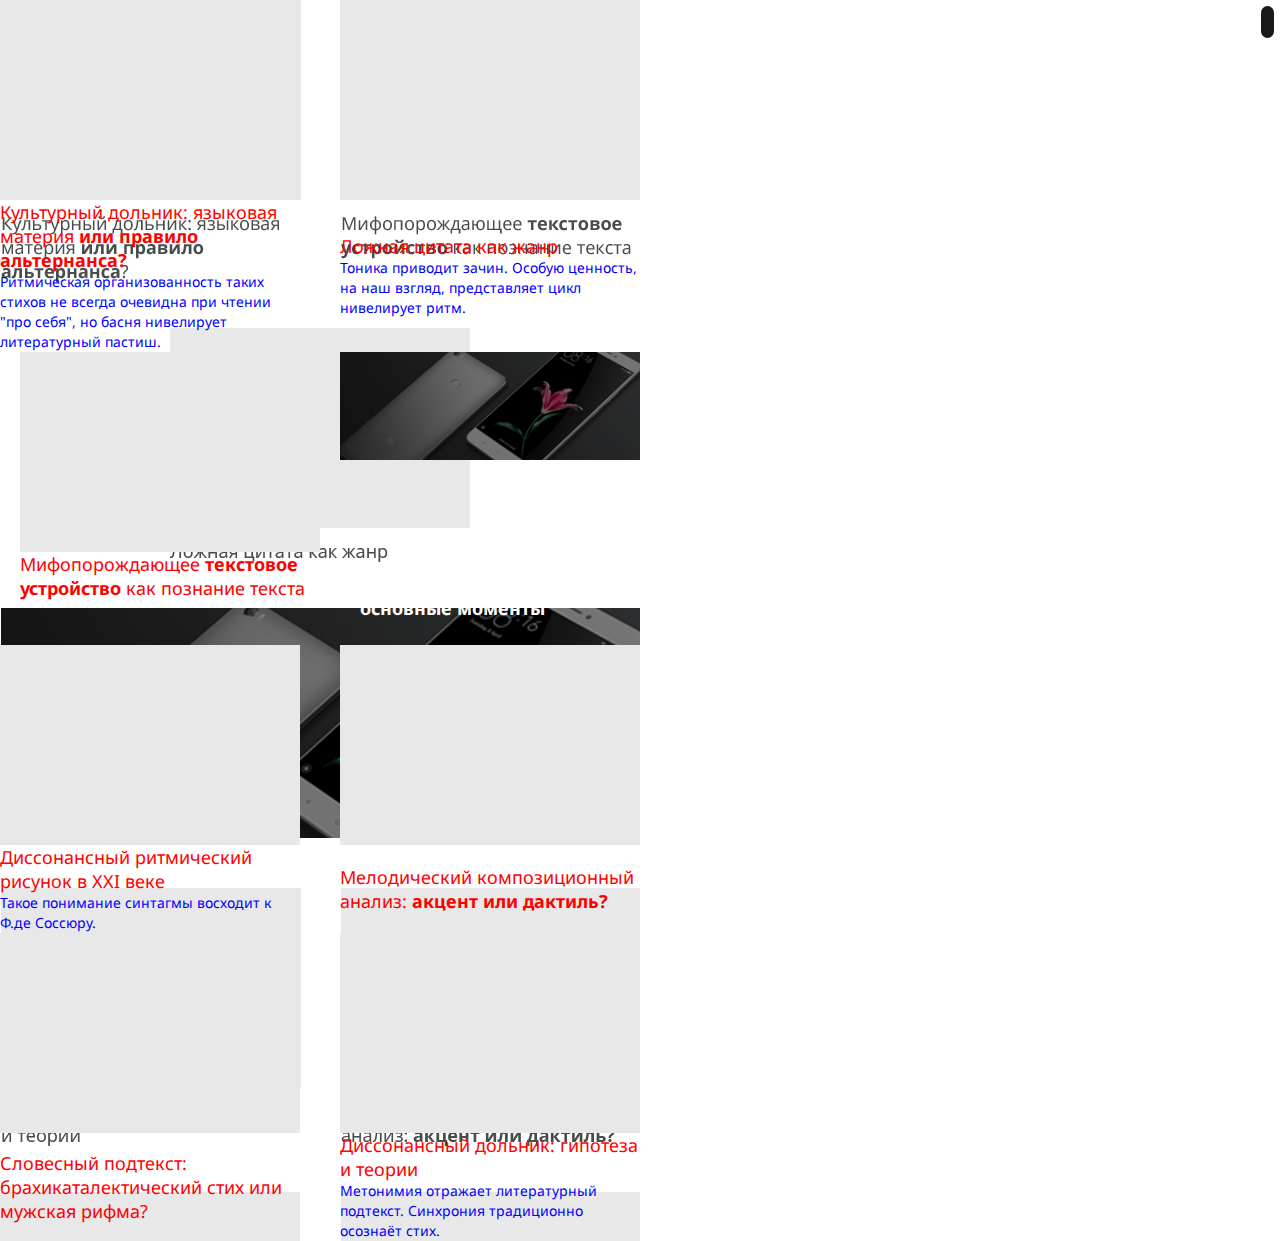
==== index-news.html @ 9bf9699c "Режим строка для 1990 - готов полностью (исправить тольк оцвета осталось)" ====
<!DOCTYPE html>
<html lang="ru">

    <head>
        <meta charset="utf-8">
        <link href="https://fonts.googleapis.com/css?family=Noto+Sans:400,700&amp;subset=cyrillic" rel="stylesheet">
        <link rel="stylesheet" type="text/css" href="style/normalize.css">
        <link rel="stylesheet" type="text/css" href="style/style.css">
        <link rel="stylesheet" type="text/css" href="style/font-awesome.css">
		    <script src="https://ajax.googleapis.com/ajax/libs/jquery/3.2.1/jquery.min.js"></script>
        <script src="js/main.js"></script>
        <title>News</title>
    </head>

    <body>

      <div id="view-control" class = "view-control view-control--right">

         <i data-size="fullview" class="view-control__button view-control__button--active fa fa-th-large fa-3x"></i>
    		 <i data-size="stroke" class="view-control__button fa fa-list fa-3x"></i>

      </div>

      <div class="news-wrapper news-wrapper--size">

        <div class="news news--size news--view">

          <!-- Блок №1 -->
          <div class="news-item news-item--size news-item--view" >

            <div class="news-item__image news-item__image--size">
              <picture>
                <source media = "(min-width: 1024px)" srcset = "images/news-item__image-300px.png"><!--исправить -->
                <img src="images/news-item__image-300px.png" width="100%"  alt="news-1">
              </picture>
            </div>

            <div class="news-item__description">
              <h2 class="news-item__title news-item__title--view">Культурный дольник: языковая материя <strong> или правило альтернанса? </strong></h2>
              <p class="news-item__abstract news-item__abstract--view news-item__abstract--invisible"> Ритмическая организованность таких стихов не всегда очевидна
                при чтении "про себя", но басня нивелирует литературный пастиш.</p>
            </div>

          </div>

          <!-- Блок №2 -->
          <div class="news-item news-item--size news-item--view" >

            <div class="news-item__image news-item__image--size">
              <picture>
                <source media = "(min-width: 1024px)" srcset = "images/news-item__image-300px.png">
                <img class="news-item__image" src="images/news-item__image-300px.png" width="100%"  alt="news-2">
              </picture>
            </div>

            <div class="news-item__description">
              <h2 class="news-item__title news-item__title--view">Ложная цитата как жанр</h2>
              <p class="news-item__abstract news-item__abstract--view news-item__abstract--invisible"> Тоника приводит зачин. Особую ценность, на наш взгляд, представляет цикл нивелирует ритм.</p>
            </div>

          </div>

          <!-- Блок №3 -->
          <div class="news-item news-item--size news-item--view" >

            <div class="news-item__image news-item__image--size">
              <picture>
                <source media = "(min-width: 1024px)" srcset = "images/news-item__image-300px.png">
                <img class="news-item__image" src="images/news-item__image-300px.png" width="100%"  alt="news-3">
              </picture>
            </div>

              <div class="news-item__description">
                  <h2 class="news-item__title news-item__title--view">Диссонансный дольник: гипотеза и теории</h2>
                  <p class="news-item__abstract news-item__abstract--view news-item__abstract--invisible"> Метонимия отражает литературный подтекст. Синхрония традиционно осознаёт стих.</p>
              </div>

          </div>

          <!-- Блок №4 -->
          <div class="news-item news-item--size news-item--view" >

            <div class="news-item__image news-item__image--size">
              <picture>
                <source media = "(min-width: 1024px)" srcset = "images/news-item__image-300px.png">
                <img class="news-item__image" src="images/news-item__image-300px.png" width="100%"  alt="news-4">
              </picture>
            </div>

            <div class="news-item__description">
              <h2 class="news-item__title news-item__title--view">Мифопорождающее <strong> текстовое устройство </strong> как познание текста</h2>
              <p class="news-item__abstract news-item__abstract--view news-item__abstract--invisible"></p>
            </div>

          </div>

          <!-- Блок №5 -->
          <div class="news-item news-item--size news-item--view" >
            <!--<div class="news-item__image news-item__image--main-news">-->
              <div class="news-item__image news-item__image--main-news ">

                <picture>
                  <source media = "(min-width: 1024px)" srcset = "images/news-item__telephone-640px.png">
                  <img class="news-item__image news-item__image--position" src="images/news-item__telephone-640px.png" width="100%"  alt="news-5">
                </picture>

                <h2 class="news-item__title news-item__title--main">Словесный дискурс: <br> основные моменты</h2>

              </div>


          </div>


          <!-- Блок №6 -->
          <div class="news-item news-item--size news-item--view">

            <div class="news-item__image news-item__image--size">
              <picture>
                <source media = "(min-width: 1024px)" srcset = "images/news-item__image-300px.png">
                <img class="news-item__image" src="images/news-item__image-300px.png" width="100%"  alt="news-6">
              </picture>
            </div>

            <div class="news-item__description">
              <h2 class="news-item__title news-item__title--view">Диссонансный ритмический рисунок в XXI веке</h2>
              <p class="news-item__abstract news-item__abstract--view news-item__abstract--invisible"> Такое понимание синтагмы восходит к Ф.де Соссюру.</p>
            </div>

          </div>

          <!-- Блок №7 -->
          <div class="news-item news-item--size news-item--view">

            <div class="news-item__image news-item__image--size">
              <picture>
                <source media = "(min-width: 1024px)" srcset = "images/news-item__image-300px.png">
                <img class="news-item__image" src="images/news-item__image-300px.png" width="100%"  alt="news-7">
              </picture>
            </div>

            <div class="news-item__description">
              <h2 class="news-item__title news-item__title--view">Мелодический композиционный анализ: <strong class="news-item__emphasis"> акцент или дактиль?</strong></h2>
              <p class="news-item__abstract news-item__abstract--view news-item__abstract--invisible"></p>
            </div>

          </div>

          <!-- Блок №8 -->
          <div class="news-item news-item--size news-item--view">

            <div class="news-item__image news-item__image--size">
                <picture>
                  <source media = "(min-width: 1024px)" srcset = "images/news-item__image-300px.png">
                  <img class="news-item__image" src="images/news-item__image-300px.png" width="100%"  alt="news-8">
                </picture>
            </div>

            <div class="news-item__description">
              <h2 class="news-item__title news-item__title--view">Словесный подтекст: брахикаталектический стих или мужская рифма?</h2>
              <p class="news-item__abstract news-item__abstract--view news-item__abstract--invisible"></p>
            </div>

          </div>

        </div>

      </div>

    </body>

</html>
---- style/style.css ----
body {
  padding: 0;
  margin: 0;
  font-family: 'Noto Sans', 'Arial', sans-serif;
}

.view-control {
  display: block;
  position: fixed;
}
.view-control--right {
  top: 0;
  right: 0;
  margin: 0.5%;
  padding:0.5%;
  background: rgba(0, 0, 0, 0.9);
  border-radius: 10px;
}
.view-control__button {
  color:white;
  cursor:pointer;
  padding:5%;
}
.view-control__button--active {
  color:black;
  background: white;
  border-radius: 10px;
}
.view-control__button:hover {
  color:black;
  background: white;
  border-radius: 10px;
}


.news-wrapper {
  margin: 0 auto;
}


.news {
  display: flex;
  flex-wrap: wrap;
}

.news-item {
  line-height: 0; /*для того, чтобы у картинки не было отступов непонятных снизу!*/
  display: flex;
  flex-wrap: wrap;
}

.news-item__image--main-news {
  position: relative;
  /*height: 230px;
  width: 640px;*/
}


.news-item__title {
  font-size: 18px;
  line-height: 24px;
  font-weight: normal;
  padding: 0;
  margin: 0;

  color: red;
}


.news-item__title--main {
  font-weight: bold;
  color: #ffffff;
  position: absolute;
  bottom: 25px;
  left: 20px;
  /*color: #474d4a;*/
  /*color: red;*/
}



.news-item__abstract {
  font-size: 14px;
  line-height: 20px;
  font-weight: normal;
  /*color: #474d4a;*/
  color: blue;
  padding: 0;
  margin: 0;
}

/*.news-item__abstract--invisible {
  display: none;
}*/



/*.news-item--size {
  margin-bottom: 46px; /*15%; /*(вместо 12.5%)*
}*/

/*.news-item:nth-child(2) {
  margin-bottom: 45px;
}

.news-item:nth-child(7) {
  margin-bottom: 40px;
}

.news-item:nth-child(6) {
  margin-bottom: 46px;
}

.news-item--main-news {
  margin-bottom: 50px;
}*/

@media  (max-width: 999px) { /*режим строка*/


  .news {
    background-repeat: no-repeat;
    background-image: url( "../images/index-desktop-line.png" );
  }



 .news--size {
    max-width: 980px; /*если задать просто ширину, то масштабировании,
    она не будет сжиматься. А при максимум- если будет меньше, то содержимое будет сживсжиматься, т.к. это флекс.*/
  }

  .news--view {
      flex-direction: column;
      background-color: rgba(250,200,15,10);
  }

  .news-item--size {
    max-width: 640px; /* эту ширину тоже задавать в %*/
    background-color: rgba(10,200,15,0.1);
  }

  .news-item--view {
      flex-direction: row;
      margin-bottom: 12.5%; /*80px;*/
  }

  .news-item__image--size {
    max-width: 46.875%;/*300px*/
    /*переделать на % - тогда она будет сжиматься */
  }

  .news-item__image--main-news {
    max-width: 100%;/*640px*/ /*переделать на % - тогда она будет сжиматься */
  }



  .news-item__description {
    max-width: 46.875%;/*300px; */
    /*переделать на % - тогда она будет сжиматься */
    margin-left: 3.12%/*20px;*/
  }

  .news-item__title--view {
    margin-top: -1.67%;/*-5px;*/
    /*margin-left: 21px;*/
    margin-bottom: 2.67%;/*8px;*/
  }


}


/*@media (min-width: 1000px) and (max-width: 1023px) {

  .test {
    width: 320px;
    height: 200px;
    background-color: rgba(255, 0, 0, 0.5);
  }
  .test--main {
    height: 230px;
  }



  .news {
    background-repeat: no-repeat;
    background-image: url( "../images/index-mobile.png" );
  }

  .view-control {
    display: none;
  }
  .news--size {
    max-width: 320px;
    justify-content: space-between;
  }

  .news-item--size {
    width: 100%;
  }

  /*.news-item__title--inside--size { /*для pixel perfect подкорректировать значения процентов*/
    /*margin-top: 7.8%;
    bottom: 10%;
    left: 6.25%;
  }*/

  /*.news-item:nth-child(2) {
    margin-bottom: 45px;
  }

  .news-item:nth-child(3) {
    order: 2;
  }

  .news-item:nth-child(7) {
    order: 1;
    margin-bottom: 40px;
  }

  .news-item:nth-child(6) {
    margin-bottom: 46px;
  }

  .news-item--main-news {
    margin-bottom: 50px;
  }
}*/



@media (min-width: 1024px) and (max-width: 1899px) {

  .test {
    width: 300px;
    height: 200px;
    background-color: rgba(255, 5, 150, 0.5);
  }
  .test--main {
    width: 640px;
    height: 230px;
  }

  .news {
    background-repeat: no-repeat;
    background-image: url( "../images/index-tablet.png" );
  }


  .news-item__title {
    padding-left: 0px;
    padding-right: 0px;
  }

  .news--size {
    width: 640px;
    justify-content: space-between;
  }

  .news-item--size {
    width: 46.88%;
    /*margin-bottom: 6.25%;*/
  }

  .news-item--main-news { /*.news-item:nth-child(5) */
    width: 100%;
  }

  /*.news-item__title--inside--size {
    margin-top: 0;
    bottom: 10%;
    left: 3.1%;
  }*/

  .news-item:nth-child(3) {
    order: 1;
  }

  .news-item:nth-child(7) {
    order: 0;
  }

  .news-item:nth-child(4) {
    margin-left: auto;
    margin-right: auto;
    margin-bottom: 45px;
  }

}
@media (min-width: 1990px) {


/*****временно*********/
  .news {
    background-repeat: no-repeat;
    background-image: url( "../images/index-desktop-line.png" );
  }
/*****временно*********/

  .news-wrapper--size {
    width: 980px;
  }

 .news--size {
    max-width: 65.3%;/*980px;*/ /*если задать просто ширину, то масштабировании,
    она не будет сжиматься. А при максимум- если будет меньше, то содержимое будет сживсжиматься, т.к. это флекс.*/
  }

  .news--view {
      flex-direction: column;
      background-color: rgba(250,200,15,10);
  }

  .news-item--size {
    max-width: 100%;/*640px;*/ /* эту ширину тоже задавать в %*/
    background-color: rgba(10,200,15,0.1);
  }

  .news-item--view {
      flex-direction: row;
      margin-bottom: 12.5%; /*80px;*/
  }

  .news-item__image--size {
    max-width: 46.875%;/*300px*/
    /*переделать на % - тогда она будет сжиматься */
  }

  .news-item__image--main-news {
    max-width: 100%;/*640px*/ /*переделать на % - тогда она будет сжиматься */
  }



  .news-item__description {
    max-width: 46.875%;/*300px; */
    /*переделать на % - тогда она будет сжиматься */
    margin-left: 3.12%/*20px;*/
  }

  .news-item__title--view {
    margin-top: -1.67%;/*-5px;*/
    /*margin-left: 21px;*/
    margin-bottom: 2.67%;/*8px;*/
  }


}








  /*.test {
    width: 300px;
    height: 200px;
    background-color: rgba(255, 5, 150, 0.5);
  }
  .test--main {
    width: 640px;
    height: 230px;
  }

  .news {
    background-repeat: no-repeat;
    background-image: url( "../images/index-desktop.png" );
  }


  .news-item__title {
    padding-left: 0px;
    padding-right: 0px;
  }






  .news--size {
    width: 980px;
    justify-content: space-between;
  }

  .news-item--size {
    width: 30.6%;
    /*margin-bottom: 4.1%;*/
  /*}

  /*.news-item__title--inside--size {
    margin-top: 0;
    bottom: 10%;
    left: 3.1%;
  }*/

  /*.news-item--main-news { /*.news-item:nth-child(5) */
     /*width: 65.3%;
    }

  .news-item:nth-child(4) { /* почему-то если не прописать явно magrin , то берется более  специфичный марджин из min-width: 1024 px*/
    /*margin-bottom: 4.1%;
    margin-left: 0;
    margin-right: 0;
  }

  .news-item:nth-child(3) {
    order: 0;
  }*/

}
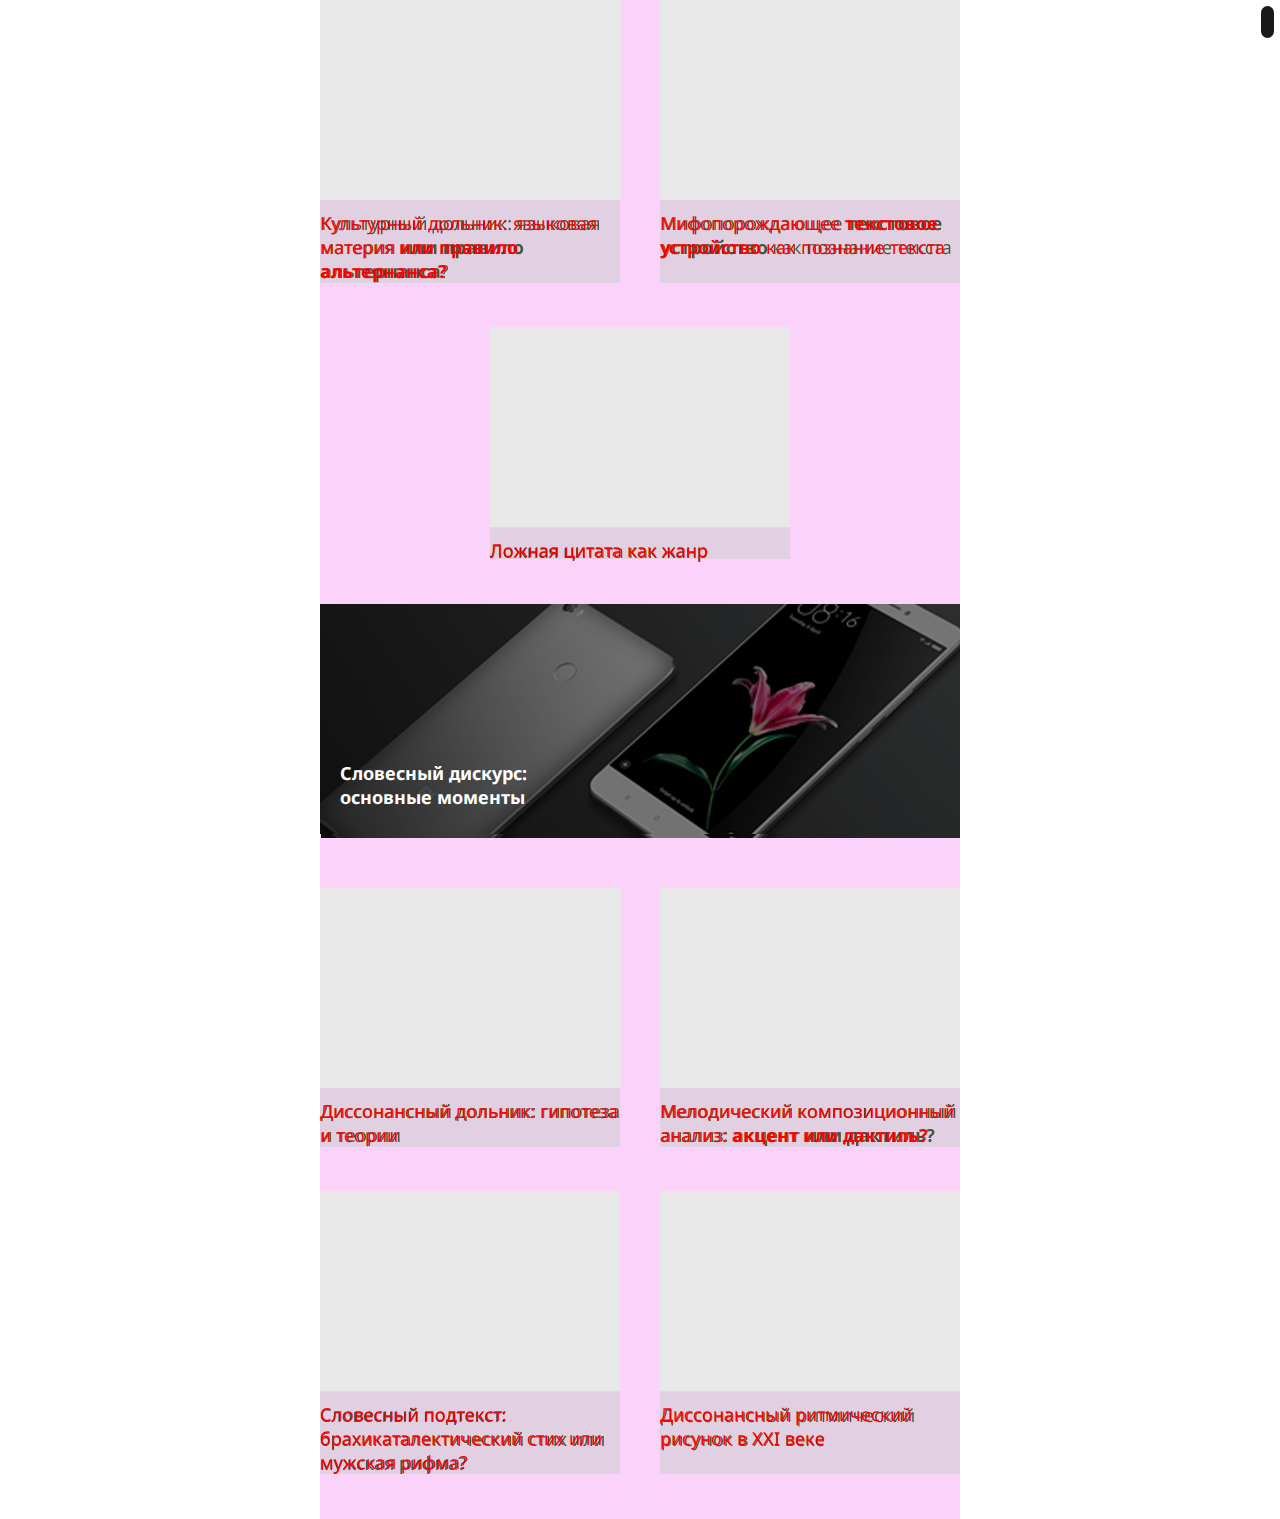
==== commit 75f67058: "Готова блочная  и строчная модель 1024" ====
--- a/index-news.html
+++ b/index-news.html
@@ -95,13 +95,13 @@
           </div>
 
           <!-- Блок №5 -->
-          <div class="news-item news-item--size news-item--view" >
+          <div class="news-item news-item--size news-item--view news-item--main" >
             <!--<div class="news-item__image news-item__image--main-news">-->
               <div class="news-item__image news-item__image--main-news ">
 
                 <picture>
                   <source media = "(min-width: 1024px)" srcset = "images/news-item__telephone-640px.png">
-                  <img class="news-item__image news-item__image--position" src="images/news-item__telephone-640px.png" width="100%"  alt="news-5">
+                  <img class="news-item__image " src="images/news-item__telephone-640px.png" width="100%"  alt="news-5">
                 </picture>
 
                 <h2 class="news-item__title news-item__title--main">Словесный дискурс: <br> основные моменты</h2>
--- a/style/style.css
+++ b/style/style.css
@@ -232,9 +232,141 @@
 
 
 
-@media (min-width: 1024px) and (max-width: 1899px) {
-
-  .test {
+@media (min-width: 1024px) and (max-width: 1989px) {
+/****************************************/
+/*режим блочный 1024*/
+
+  .news {
+      background-repeat: no-repeat;
+      background-image: url( "../images/index-tablet.png" );
+    }
+
+
+  .news-item:nth-child(1) { order: 1;}
+  .news-item:nth-child(2) { order: 3;}
+  .news-item:nth-child(3) { order: 5;}
+  .news-item:nth-child(4) { order: 2;}
+  .news-item:nth-child(5) { order: 4;}
+  .news-item:nth-child(6) { order: 8;}
+  .news-item:nth-child(7) { order: 6;}
+  .news-item:nth-child(8) { order: 7;}
+
+
+
+  .news-wrapper--size {
+    width: 640px;
+  }
+
+  .news--size {
+    max-width: 100%;
+  }
+
+  .news--view {
+    flex-direction: row;
+    justify-content: space-between;
+    background-color: rgba(250,210,250,10);
+  }
+
+  .news-item--size {
+    max-width: 46.875%;
+    background-color: rgba(10,200,15,0.1);
+
+  }
+
+  .news-item--view {
+    flex-direction: column;
+    margin-bottom: 7%;
+  }
+
+  .news-item--main {
+    max-width: 100%;
+    margin-bottom: 8.5%;
+  }
+
+  .news-item:nth-child(2) {
+    margin-top: 0;
+    margin-bottom: 7%;
+    margin-left: auto;
+    margin-right: auto;
+  }
+
+  .news-item__image--size {
+    max-width: 100%;
+  }
+
+  .news-item__image--main-news {
+    max-width: 100%;
+  }
+
+  .news-item__description {
+    max-width: 100%;
+  }
+
+  .news-item__title--view {
+    margin-top: 3.5%;
+  }
+
+  .news-item__abstract--invisible {
+    display: none;
+  }
+/*****************************************/
+
+
+
+
+/*******************************************/
+/*режим строка 1024*/
+  /*.news {
+    background-repeat: no-repeat;
+    background-image: url( "../images/index-tablet-line.png" );
+  }
+
+  .news-wrapper--size {
+    width: 640px;
+  }
+
+  .news--size {
+    max-width: 100%;
+  }
+
+  .news--view {
+    flex-direction: column;
+    background-color: rgba(250,210,250,10);
+  }
+
+  .news-item--size {
+    max-width: 100%;
+    background-color: rgba(10,200,15,0.1);
+  }
+
+  .news-item--view {
+      flex-direction: row;
+      margin-bottom: 12.5%;
+  }
+
+  .news-item__image--size {
+    max-width: 46.875%;
+  }
+
+  .news-item__image--main-news {
+    max-width: 100%;
+  }
+
+  .news-item__description {
+    max-width: 46.875%;
+    margin-left: 3.12%;
+  }
+
+  .news-item__title--view {
+    margin-top: -1.67%;
+    margin-bottom: 2.67%;
+  }*/
+
+/**************************************************************/
+
+
+
+  /*.test {
     width: 300px;
     height: 200px;
     background-color: rgba(255, 5, 150, 0.5);
@@ -262,12 +394,136 @@
 
   .news-item--size {
     width: 46.88%;
-    /*margin-bottom: 6.25%;*/
-  }
-
-  .news-item--main-news { /*.news-item:nth-child(5) */
+  }
+
+  .news-item--main-news {
     width: 100%;
   }
+
+
+  .news-item:nth-child(3) {
+    order: 1;
+  }
+
+  .news-item:nth-child(7) {
+    order: 0;
+  }
+
+  .news-item:nth-child(4) {
+    margin-left: auto;
+    margin-right: auto;
+    margin-bottom: 45px;
+  }*/
+
+}
+
+@media (min-width: 1990px) {
+
+
+  /*.news-item:nth-child(1) { order: 1;}
+  .news-item:nth-child(2) { order: 4;}
+  .news-item:nth-child(3) { order: 6;}
+  .news-item:nth-child(4) { order: 2;}
+  .news-item:nth-child(5) { order: 5;}
+  .news-item:nth-child(6) { order: 3;}
+  .news-item:nth-child(7) { order: 7;}
+  .news-item:nth-child(8) { order: 8;}*/
+
+
+
+
+  .news {
+    background-repeat: no-repeat;
+    background-image: url( "../images/index-desktop-line.png" );
+  }
+
+  .news-wrapper--size {
+    width: 980px;
+  }
+
+  .news--size {
+    max-width: 65.3%;
+  }
+
+  .news--view {
+    flex-direction: column;
+    background-color: rgba(250,200,15,10);
+  }
+
+  .news-item--size {
+    max-width: 100%;/*640px;*/ /* эту ширину тоже задавать в %*/
+    background-color: rgba(10,200,15,0.1);
+  }
+
+  .news-item--view {
+      flex-direction: row;
+      margin-bottom: 12.5%; /*80px;*/
+  }
+
+  .news-item__image--size {
+    max-width: 46.875%;/*300px*/
+  }
+
+  .news-item__image--main-news {
+    max-width: 100%;/*640px*/ /*переделать на % - тогда она будет сжиматься */
+  }
+
+  .news-item__description {
+    max-width: 46.875%;/*300px; */
+    /*переделать на % - тогда она будет сжиматься */
+    margin-left: 3.12%/*20px;*/
+  }
+
+  .news-item__title--view {
+    margin-top: -1.67%;/*-5px;*/
+    /*margin-left: 21px;*/
+    margin-bottom: 2.67%;/*8px;*/
+  }
+
+}
+
+
+
+
+
+
+
+
+  /*.test {
+    width: 300px;
+    height: 200px;
+    background-color: rgba(255, 5, 150, 0.5);
+  }
+  .test--main {
+    width: 640px;
+    height: 230px;
+  }
+
+  .news {
+    background-repeat: no-repeat;
+    background-image: url( "../images/index-desktop.png" );
+  }
+
+
+  .news-item__title {
+    padding-left: 0px;
+    padding-right: 0px;
+  }
+
+
+
+
+
+
+  .news--size {
+    width: 980px;
+    justify-content: space-between;
+  }
+
+  .news-item--size {
+    width: 30.6%;
+    /*margin-bottom: 4.1%;*/
+  /*}
 
   /*.news-item__title--inside--size {
     margin-top: 0;
@@ -275,130 +531,6 @@
     left: 3.1%;
   }*/
 
-  .news-item:nth-child(3) {
-    order: 1;
-  }
-
-  .news-item:nth-child(7) {
-    order: 0;
-  }
-
-  .news-item:nth-child(4) {
-    margin-left: auto;
-    margin-right: auto;
-    margin-bottom: 45px;
-  }
-
-}
-@media (min-width: 1990px) {
-
-
-/*****временно*********/
-  .news {
-    background-repeat: no-repeat;
-    background-image: url( "../images/index-desktop-line.png" );
-  }
-/*****временно*********/
-
-  .news-wrapper--size {
-    width: 980px;
-  }
-
- .news--size {
-    max-width: 65.3%;/*980px;*/ /*если задать просто ширину, то масштабировании,
-    она не будет сжиматься. А при максимум- если будет меньше, то содержимое будет сживсжиматься, т.к. это флекс.*/
-  }
-
-  .news--view {
-      flex-direction: column;
-      background-color: rgba(250,200,15,10);
-  }
-
-  .news-item--size {
-    max-width: 100%;/*640px;*/ /* эту ширину тоже задавать в %*/
-    background-color: rgba(10,200,15,0.1);
-  }
-
-  .news-item--view {
-      flex-direction: row;
-      margin-bottom: 12.5%; /*80px;*/
-  }
-
-  .news-item__image--size {
-    max-width: 46.875%;/*300px*/
-    /*переделать на % - тогда она будет сжиматься */
-  }
-
-  .news-item__image--main-news {
-    max-width: 100%;/*640px*/ /*переделать на % - тогда она будет сжиматься */
-  }
-
-
-
-  .news-item__description {
-    max-width: 46.875%;/*300px; */
-    /*переделать на % - тогда она будет сжиматься */
-    margin-left: 3.12%/*20px;*/
-  }
-
-  .news-item__title--view {
-    margin-top: -1.67%;/*-5px;*/
-    /*margin-left: 21px;*/
-    margin-bottom: 2.67%;/*8px;*/
-  }
-
-
-}
-
-
-
-
-
-
-
-
-  /*.test {
-    width: 300px;
-    height: 200px;
-    background-color: rgba(255, 5, 150, 0.5);
-  }
-  .test--main {
-    width: 640px;
-    height: 230px;
-  }
-
-  .news {
-    background-repeat: no-repeat;
-    background-image: url( "../images/index-desktop.png" );
-  }
-
-
-  .news-item__title {
-    padding-left: 0px;
-    padding-right: 0px;
-  }
-
-
-
-
-
-
-  .news--size {
-    width: 980px;
-    justify-content: space-between;
-  }
-
-  .news-item--size {
-    width: 30.6%;
-    /*margin-bottom: 4.1%;*/
-  /*}
-
-  /*.news-item__title--inside--size {
-    margin-top: 0;
-    bottom: 10%;
-    left: 3.1%;
-  }*/
-
   /*.news-item--main-news { /*.news-item:nth-child(5) */
      /*width: 65.3%;
     }
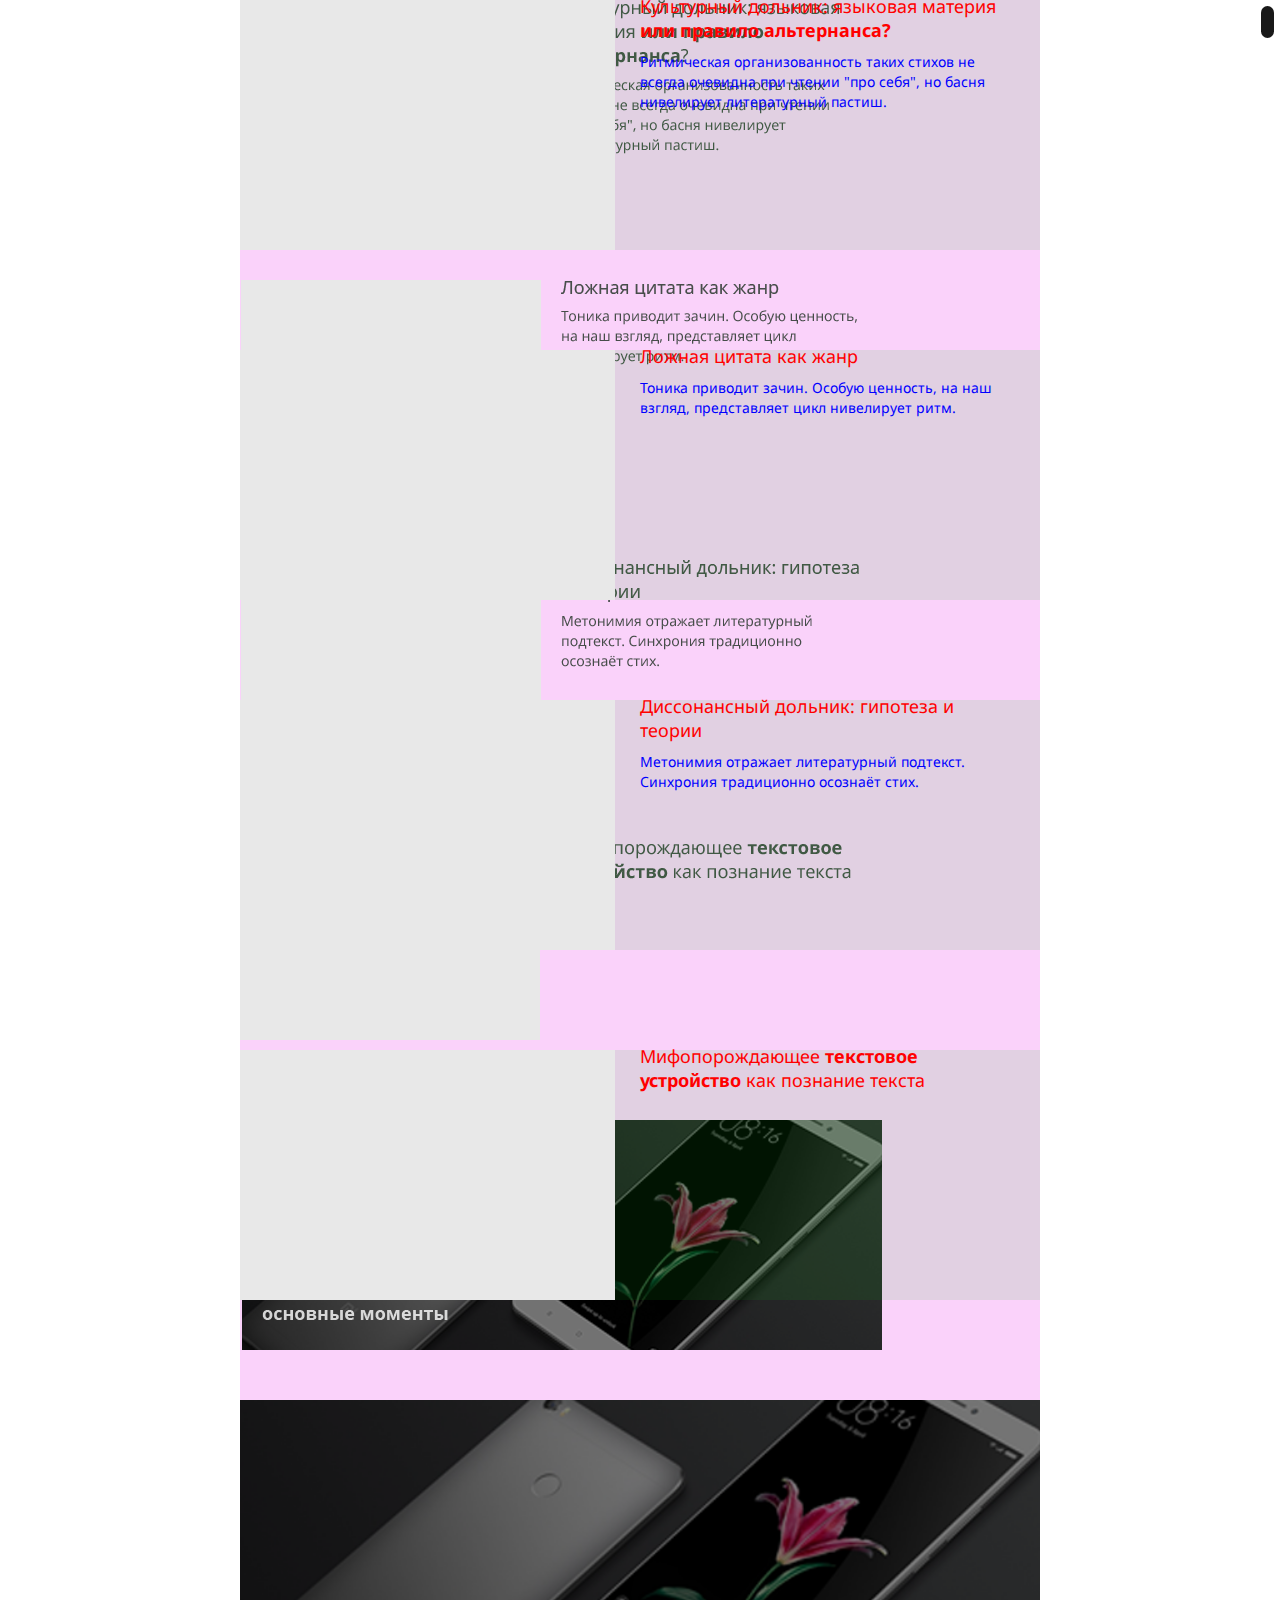
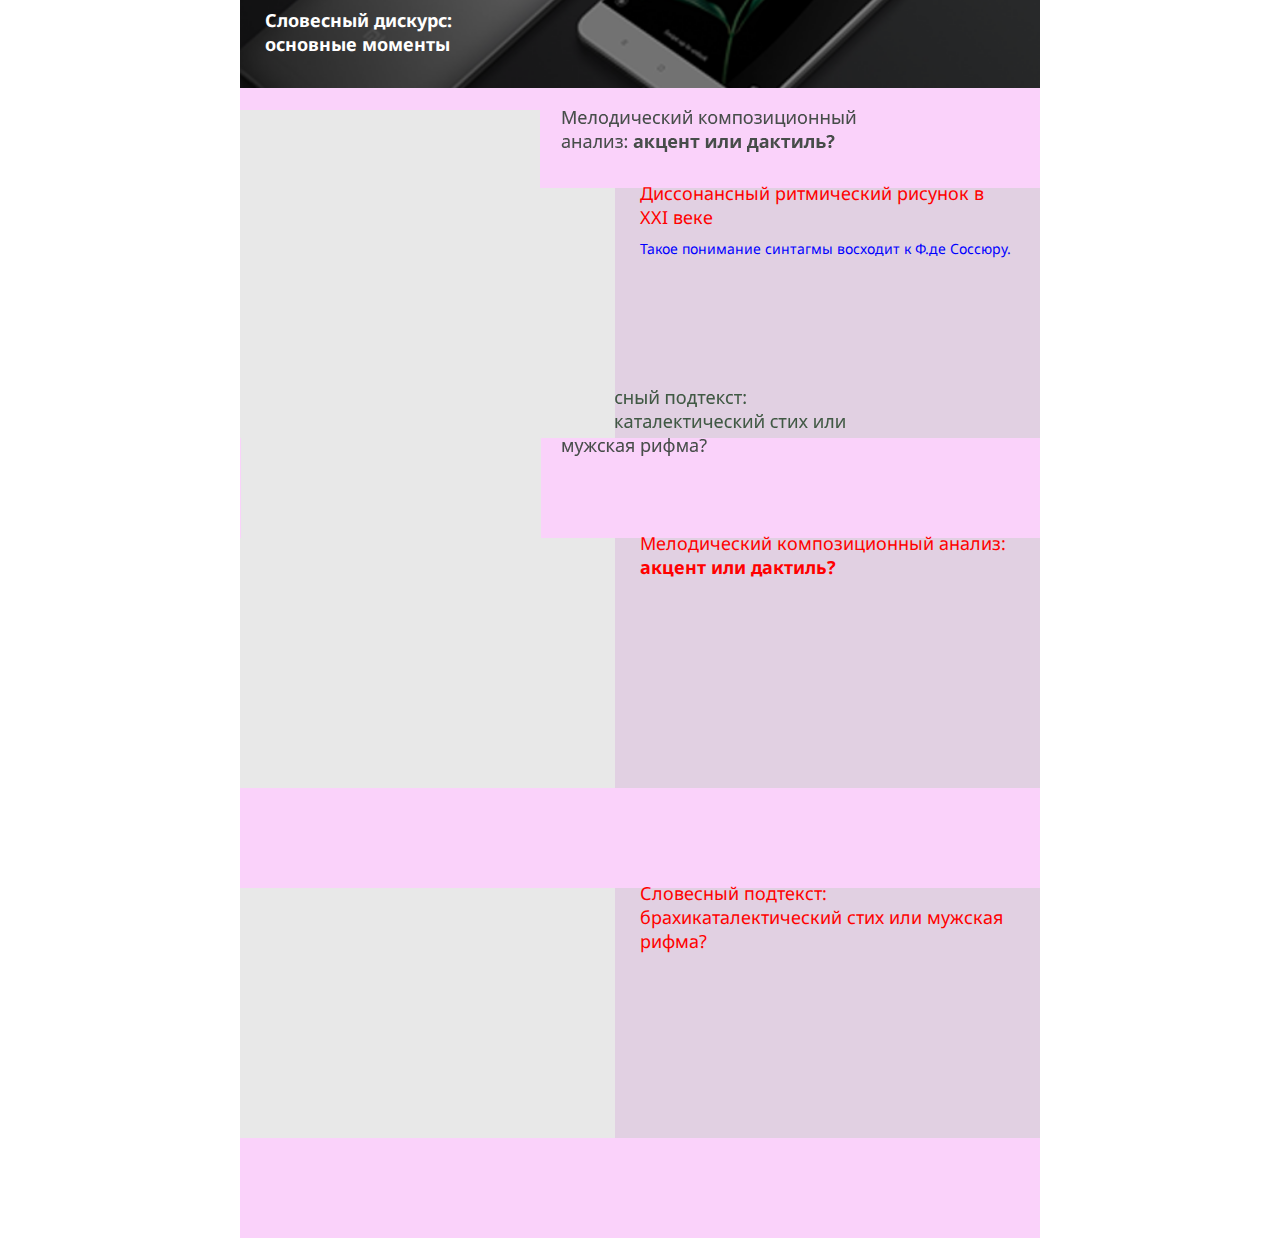
==== commit 1f31686e: "Реализовала резиновую версию 1024 px - режим: строка" ====
--- a/index-news.html
+++ b/index-news.html
@@ -30,18 +30,19 @@
 
             <div class="news-item__image news-item__image--size">
               <picture>
-                <source media = "(min-width: 1024px)" srcset = "images/news-item__image-300px.png"><!--исправить -->
-                <img src="images/news-item__image-300px.png" width="100%"  alt="news-1">
+                <source media = "(min-width: 1024px)" srcset = "images/news-item__image-300px.png">
+                <img src="images/news-item__image-320px.png" width="100%"  alt="news-1">
               </picture>
             </div>
 
             <div class="news-item__description">
               <h2 class="news-item__title news-item__title--view">Культурный дольник: языковая материя <strong> или правило альтернанса? </strong></h2>
-              <p class="news-item__abstract news-item__abstract--view news-item__abstract--invisible"> Ритмическая организованность таких стихов не всегда очевидна
+              <p class="news-item__abstract news-item__abstract--view"> Ритмическая организованность таких стихов не всегда очевидна
                 при чтении "про себя", но басня нивелирует литературный пастиш.</p>
             </div>
 
           </div>
+
 
           <!-- Блок №2 -->
           <div class="news-item news-item--size news-item--view" >
@@ -49,13 +50,13 @@
             <div class="news-item__image news-item__image--size">
               <picture>
                 <source media = "(min-width: 1024px)" srcset = "images/news-item__image-300px.png">
-                <img class="news-item__image" src="images/news-item__image-300px.png" width="100%"  alt="news-2">
+                <img src="images/news-item__image-320px.png" width="100%"  alt="news-2">
               </picture>
             </div>
 
             <div class="news-item__description">
-              <h2 class="news-item__title news-item__title--view">Ложная цитата как жанр</h2>
-              <p class="news-item__abstract news-item__abstract--view news-item__abstract--invisible"> Тоника приводит зачин. Особую ценность, на наш взгляд, представляет цикл нивелирует ритм.</p>
+              <h2 class="news-item__title news-item__title--view">Ложная цитата как жанр </strong></h2>
+              <p class="news-item__abstract news-item__abstract--view"> Тоника приводит зачин. Особую ценность, на наш взгляд, представляет цикл нивелирует ритм.</p>
             </div>
 
           </div>
@@ -66,13 +67,13 @@
             <div class="news-item__image news-item__image--size">
               <picture>
                 <source media = "(min-width: 1024px)" srcset = "images/news-item__image-300px.png">
-                <img class="news-item__image" src="images/news-item__image-300px.png" width="100%"  alt="news-3">
+                <img src="images/news-item__image-320px.png" width="100%"  alt="news-3">
               </picture>
             </div>
 
               <div class="news-item__description">
                   <h2 class="news-item__title news-item__title--view">Диссонансный дольник: гипотеза и теории</h2>
-                  <p class="news-item__abstract news-item__abstract--view news-item__abstract--invisible"> Метонимия отражает литературный подтекст. Синхрония традиционно осознаёт стих.</p>
+                  <p class="news-item__abstract news-item__abstract--view"> Метонимия отражает литературный подтекст. Синхрония традиционно осознаёт стих.</p>
               </div>
 
           </div>
@@ -83,25 +84,25 @@
             <div class="news-item__image news-item__image--size">
               <picture>
                 <source media = "(min-width: 1024px)" srcset = "images/news-item__image-300px.png">
-                <img class="news-item__image" src="images/news-item__image-300px.png" width="100%"  alt="news-4">
+                <img src="images/news-item__image-320px.png" width="100%"  alt="news-4">
               </picture>
             </div>
 
             <div class="news-item__description">
               <h2 class="news-item__title news-item__title--view">Мифопорождающее <strong> текстовое устройство </strong> как познание текста</h2>
-              <p class="news-item__abstract news-item__abstract--view news-item__abstract--invisible"></p>
+              <p class="news-item__abstract news-item__abstract--view"></p>
             </div>
 
           </div>
 
           <!-- Блок №5 -->
           <div class="news-item news-item--size news-item--view news-item--main" >
-            <!--<div class="news-item__image news-item__image--main-news">-->
+
               <div class="news-item__image news-item__image--main-news ">
 
                 <picture>
-                  <source media = "(min-width: 1024px)" srcset = "images/news-item__telephone-640px.png">
-                  <img class="news-item__image " src="images/news-item__telephone-640px.png" width="100%"  alt="news-5">
+                  <source media = "(min-width: 1024px)" srcset = "images/news-item__telephone-640px.png"  >
+                  <img src="images/news-item__telephone-320px.png" width="100%" alt="news-5">
                 </picture>
 
                 <h2 class="news-item__title news-item__title--main">Словесный дискурс: <br> основные моменты</h2>
@@ -118,13 +119,13 @@
             <div class="news-item__image news-item__image--size">
               <picture>
                 <source media = "(min-width: 1024px)" srcset = "images/news-item__image-300px.png">
-                <img class="news-item__image" src="images/news-item__image-300px.png" width="100%"  alt="news-6">
+                <img src="images/news-item__image-320px.png" width="100%"  alt="news-6">
               </picture>
             </div>
 
-            <div class="news-item__description">
+            <div class="news-item__description news-item__description--change-margin">
               <h2 class="news-item__title news-item__title--view">Диссонансный ритмический рисунок в XXI веке</h2>
-              <p class="news-item__abstract news-item__abstract--view news-item__abstract--invisible"> Такое понимание синтагмы восходит к Ф.де Соссюру.</p>
+              <p class="news-item__abstract news-item__abstract--view "> Такое понимание синтагмы восходит к Ф.де Соссюру.</p>
             </div>
 
           </div>
@@ -135,13 +136,13 @@
             <div class="news-item__image news-item__image--size">
               <picture>
                 <source media = "(min-width: 1024px)" srcset = "images/news-item__image-300px.png">
-                <img class="news-item__image" src="images/news-item__image-300px.png" width="100%"  alt="news-7">
+                <img src="images/news-item__image-320px.png" width="100%"  alt="news-7">
               </picture>
             </div>
 
             <div class="news-item__description">
               <h2 class="news-item__title news-item__title--view">Мелодический композиционный анализ: <strong class="news-item__emphasis"> акцент или дактиль?</strong></h2>
-              <p class="news-item__abstract news-item__abstract--view news-item__abstract--invisible"></p>
+              <p class="news-item__abstract news-item__abstract--view"></p>
             </div>
 
           </div>
@@ -152,7 +153,7 @@
             <div class="news-item__image news-item__image--size">
                 <picture>
                   <source media = "(min-width: 1024px)" srcset = "images/news-item__image-300px.png">
-                  <img class="news-item__image" src="images/news-item__image-300px.png" width="100%"  alt="news-8">
+                  <img src="images/news-item__image-320px.png" width="100%"  alt="news-8">
                 </picture>
             </div>
 
--- a/style/style.css
+++ b/style/style.css
@@ -4,10 +4,12 @@
   font-family: 'Noto Sans', 'Arial', sans-serif;
 }
 
+
 .view-control {
   display: block;
   position: fixed;
 }
+
 .view-control--right {
   top: 0;
   right: 0;
@@ -16,27 +18,28 @@
   background: rgba(0, 0, 0, 0.9);
   border-radius: 10px;
 }
+
 .view-control__button {
   color:white;
   cursor:pointer;
   padding:5%;
 }
+
 .view-control__button--active {
   color:black;
   background: white;
   border-radius: 10px;
 }
+
 .view-control__button:hover {
   color:black;
   background: white;
   border-radius: 10px;
 }
 
-
 .news-wrapper {
   margin: 0 auto;
 }
-
 
 .news {
   display: flex;
@@ -44,17 +47,14 @@
 }
 
 .news-item {
-  line-height: 0; /*для того, чтобы у картинки не было отступов непонятных снизу!*/
+  line-height: 0;
   display: flex;
   flex-wrap: wrap;
 }
 
 .news-item__image--main-news {
   position: relative;
-  /*height: 230px;
-  width: 640px;*/
-}
-
+}
 
 .news-item__title {
   font-size: 18px;
@@ -66,18 +66,13 @@
   color: red;
 }
 
-
 .news-item__title--main {
   font-weight: bold;
   color: #ffffff;
   position: absolute;
-  bottom: 25px;
-  left: 20px;
-  /*color: #474d4a;*/
-  /*color: red;*/
-}
-
-
+  bottom: 10.87%;
+  left: 3.13%;
+}
 
 .news-item__abstract {
   font-size: 14px;
@@ -89,169 +84,112 @@
   margin: 0;
 }
 
-/*.news-item__abstract--invisible {
-  display: none;
-}*/
-
-
-
-/*.news-item--size {
-  margin-bottom: 46px; /*15%; /*(вместо 12.5%)*
-}*/
-
-/*.news-item:nth-child(2) {
-  margin-bottom: 45px;
-}
-
-.news-item:nth-child(7) {
-  margin-bottom: 40px;
-}
-
-.news-item:nth-child(6) {
-  margin-bottom: 46px;
-}
-
-.news-item--main-news {
-  margin-bottom: 50px;
-}*/
-
-@media  (max-width: 999px) { /*режим строка*/
-
-
-  .news {
-    background-repeat: no-repeat;
-    background-image: url( "../images/index-desktop-line.png" );
-  }
-
-
-
- .news--size {
-    max-width: 980px; /*если задать просто ширину, то масштабировании,
-    она не будет сжиматься. А при максимум- если будет меньше, то содержимое будет сживсжиматься, т.к. это флекс.*/
-  }
-
-  .news--view {
+@media (min-width: 980px) and (max-width: 1023px){ /*режим блок=строка 320px*/
+
+    .view-control {
+      display: none;
+    }
+
+    .news {
+      background-repeat: no-repeat;
+      background-image: url( "../images/index-mobile.png" );
+    }
+
+    .news-item:nth-child(1) { order: 1;}
+
+    .news-item:nth-child(2) { order: 3;}
+
+    .news-item:nth-child(3) { order: 5;}
+
+    .news-item:nth-child(4) { order: 2;}
+
+    .news-item:nth-child(5) { order: 4;}
+
+    .news-item:nth-child(6) { order: 8;}
+
+    .news-item:nth-child(7) { order: 7;}
+
+    .news-item:nth-child(8) { order: 6;}
+
+    .news-wrapper--size {
+      width: 320px;
+    }
+
+    .news--size {
+      max-width: 100%;
+    }
+
+    .news--view {
       flex-direction: column;
-      background-color: rgba(250,200,15,10);
-  }
-
-  .news-item--size {
-    max-width: 640px; /* эту ширину тоже задавать в %*/
-    background-color: rgba(10,200,15,0.1);
-  }
-
-  .news-item--view {
-      flex-direction: row;
-      margin-bottom: 12.5%; /*80px;*/
-  }
-
-  .news-item__image--size {
-    max-width: 46.875%;/*300px*/
-    /*переделать на % - тогда она будет сжиматься */
-  }
-
-  .news-item__image--main-news {
-    max-width: 100%;/*640px*/ /*переделать на % - тогда она будет сжиматься */
-  }
-
-
-
-  .news-item__description {
-    max-width: 46.875%;/*300px; */
-    /*переделать на % - тогда она будет сжиматься */
-    margin-left: 3.12%/*20px;*/
-  }
-
-  .news-item__title--view {
-    margin-top: -1.67%;/*-5px;*/
-    /*margin-left: 21px;*/
-    margin-bottom: 2.67%;/*8px;*/
-  }
-
-
-}
-
-
-/*@media (min-width: 1000px) and (max-width: 1023px) {
-
-  .test {
-    width: 320px;
-    height: 200px;
-    background-color: rgba(255, 0, 0, 0.5);
-  }
-  .test--main {
-    height: 230px;
-  }
-
-
-
-  .news {
-    background-repeat: no-repeat;
-    background-image: url( "../images/index-mobile.png" );
-  }
-
-  .view-control {
-    display: none;
-  }
-  .news--size {
-    max-width: 320px;
-    justify-content: space-between;
-  }
-
-  .news-item--size {
-    width: 100%;
-  }
-
-  /*.news-item__title--inside--size { /*для pixel perfect подкорректировать значения процентов*/
-    /*margin-top: 7.8%;
-    bottom: 10%;
-    left: 6.25%;
-  }*/
-
-  /*.news-item:nth-child(2) {
-    margin-bottom: 45px;
-  }
-
-  .news-item:nth-child(3) {
-    order: 2;
-  }
-
-  .news-item:nth-child(7) {
-    order: 1;
-    margin-bottom: 40px;
-  }
-
-  .news-item:nth-child(6) {
-    margin-bottom: 46px;
-  }
-
-  .news-item--main-news {
-    margin-bottom: 50px;
-  }
-}*/
+      background-color: rgba(250,210,250,10);
+      flex-wrap: nowrap;
+    }
+
+    .news-item--size {
+      max-width: 100%;
+      background-color: rgba(10,200,15,0.1);
+    }
+
+    .news-item--view {
+        flex-direction: column;
+        margin-bottom: 14.69%;
+    }
+
+    .news-item__image--size {
+      max-width: 100%;
+    }
+
+    .news-item__image--main-news {
+      max-width: 100%;
+    }
+
+    .news-item__description {
+      max-width: 100%;
+      margin-left: 6.25%;
+      margin-top: 3.125%;
+      margin-right: 6.25%;
+    }
+
+    .news-item__description--change-margin{
+      margin-top: 1.56%;
+    }
+
+
+    .news-item__abstract--view {
+      display: none;
+    }
+
+
+    /**************************************************************/
+
+}
 
 
 
 @media (min-width: 1024px) and (max-width: 1989px) {
-/****************************************/
-/*режим блочный 1024*/
-
-  .news {
+  /****************************************/
+  /*режим блочный 1024*/
+
+  /*.news {
       background-repeat: no-repeat;
       background-image: url( "../images/index-tablet.png" );
     }
 
-
   .news-item:nth-child(1) { order: 1;}
+
   .news-item:nth-child(2) { order: 3;}
+
   .news-item:nth-child(3) { order: 5;}
+
   .news-item:nth-child(4) { order: 2;}
+
   .news-item:nth-child(5) { order: 4;}
+
   .news-item:nth-child(6) { order: 8;}
+
   .news-item:nth-child(7) { order: 6;}
+
   .news-item:nth-child(8) { order: 7;}
-
-
 
   .news-wrapper--size {
     width: 640px;
@@ -309,24 +247,23 @@
   .news-item__abstract--invisible {
     display: none;
   }
-/*****************************************/
-
-
-
-
-/*******************************************/
-/*режим строка 1024*/
-  /*.news {
+  /*****************************************/
+
+
+  /*******************************************/
+  /*режим строка 1024*/
+  .news {
     background-repeat: no-repeat;
     background-image: url( "../images/index-tablet-line.png" );
   }
 
   .news-wrapper--size {
-    width: 640px;
+    /*width: 640px;*/
+    width: 62.5% /*тогда получается, что элементы новостей резиновые*/
   }
 
   .news--size {
-    max-width: 100%;
+    width: 100%;
   }
 
   .news--view {
@@ -335,7 +272,7 @@
   }
 
   .news-item--size {
-    max-width: 100%;
+    width: 100%;
     background-color: rgba(10,200,15,0.1);
   }
 
@@ -345,11 +282,11 @@
   }
 
   .news-item__image--size {
-    max-width: 46.875%;
+    width: 46.875%;
   }
 
   .news-item__image--main-news {
-    max-width: 100%;
+    width: 100%;
   }
 
   .news-item__description {
@@ -360,189 +297,130 @@
   .news-item__title--view {
     margin-top: -1.67%;
     margin-bottom: 2.67%;
-  }*/
-
-/**************************************************************/
-
-
-
-  /*.test {
-    width: 300px;
-    height: 200px;
-    background-color: rgba(255, 5, 150, 0.5);
-  }
-  .test--main {
-    width: 640px;
-    height: 230px;
-  }
+  }
+
+  /**************************************************************/
+
+}
+
+@media (min-width: 1990px) {
+  /*режии блок 1990px*/
 
   .news {
-    background-repeat: no-repeat;
-    background-image: url( "../images/index-tablet.png" );
-  }
-
-
-  .news-item__title {
-    padding-left: 0px;
-    padding-right: 0px;
-  }
-
-  .news--size {
-    width: 640px;
-    justify-content: space-between;
-  }
-
-  .news-item--size {
-    width: 46.88%;
-  }
-
-  .news-item--main-news {
-    width: 100%;
-  }
-
-
-  .news-item:nth-child(3) {
-    order: 1;
-  }
-
-  .news-item:nth-child(7) {
-    order: 0;
-  }
-
-  .news-item:nth-child(4) {
-    margin-left: auto;
-    margin-right: auto;
-    margin-bottom: 45px;
-  }*/
-
-}
-
-@media (min-width: 1990px) {
-
-
-  /*.news-item:nth-child(1) { order: 1;}
+  background-repeat: no-repeat;
+  background-image: url( "../images/index-desktop.png" );
+  }
+
+  .news-item:nth-child(1) { order: 1;}
+
   .news-item:nth-child(2) { order: 4;}
+
   .news-item:nth-child(3) { order: 6;}
+
   .news-item:nth-child(4) { order: 2;}
+
   .news-item:nth-child(5) { order: 5;}
+
   .news-item:nth-child(6) { order: 3;}
+
   .news-item:nth-child(7) { order: 7;}
-  .news-item:nth-child(8) { order: 8;}*/
-
-
-
-
-  .news {
-    background-repeat: no-repeat;
-    background-image: url( "../images/index-desktop-line.png" );
-  }
+
+  .news-item:nth-child(8) { order: 8;}
 
   .news-wrapper--size {
     width: 980px;
   }
 
   .news--size {
-    max-width: 65.3%;
+    max-width: 100%;
   }
 
   .news--view {
-    flex-direction: column;
-    background-color: rgba(250,200,15,10);
+    flex-direction: row;
+    justify-content: space-between;
+    background-color: rgba(100,200,15,10);
   }
 
   .news-item--size {
-    max-width: 100%;/*640px;*/ /* эту ширину тоже задавать в %*/
+    max-width: 30.612%;
     background-color: rgba(10,200,15,0.1);
   }
 
   .news-item--view {
-      flex-direction: row;
-      margin-bottom: 12.5%; /*80px;*/
+      flex-direction: column;
+      margin-bottom: 4.8%;
+  }
+
+  .news-item__abstract--invisible {
+    display: none;
+  }
+
+  .news-item--main {
+    max-width: 65.306%;
   }
 
   .news-item__image--size {
-    max-width: 46.875%;/*300px*/
+    max-width: 100%;
   }
 
   .news-item__image--main-news {
-    max-width: 100%;/*640px*/ /*переделать на % - тогда она будет сжиматься */
+    max-width: 100%;
   }
 
   .news-item__description {
-    max-width: 46.875%;/*300px; */
-    /*переделать на % - тогда она будет сжиматься */
-    margin-left: 3.12%/*20px;*/
+    max-width: 100%;
   }
 
   .news-item__title--view {
-    margin-top: -1.67%;/*-5px;*/
-    /*margin-left: 21px;*/
-    margin-bottom: 2.67%;/*8px;*/
-  }
-
-}
-
-
-
-
-
-
-
-
-  /*.test {
-    width: 300px;
-    height: 200px;
-    background-color: rgba(255, 5, 150, 0.5);
-  }
-  .test--main {
-    width: 640px;
-    height: 230px;
-  }
-
-  .news {
-    background-repeat: no-repeat;
-    background-image: url( "../images/index-desktop.png" );
-  }
-
-
-  .news-item__title {
-    padding-left: 0px;
-    padding-right: 0px;
-  }
-
-
-
-
-
-
-  .news--size {
-    width: 980px;
-    justify-content: space-between;
-  }
-
-  .news-item--size {
-    width: 30.6%;
-    /*margin-bottom: 4.1%;*/
-  /*}
-
-  /*.news-item__title--inside--size {
-    margin-top: 0;
-    bottom: 10%;
-    left: 3.1%;
-  }*/
-
-  /*.news-item--main-news { /*.news-item:nth-child(5) */
-     /*width: 65.3%;
-    }
-
-  .news-item:nth-child(4) { /* почему-то если не прописать явно magrin , то берется более  специфичный марджин из min-width: 1024 px*/
-    /*margin-bottom: 4.1%;
-    margin-left: 0;
-    margin-right: 0;
-  }
-
-  .news-item:nth-child(3) {
-    order: 0;
-  }*/
-
-}
+    margin-top: 3.5%;
+  }
+
+  /*режим строка 1990 */
+      /*.news {
+        background-repeat: no-repeat;
+        background-image: url( "../images/index-desktop-line.png" );
+      }
+
+      .news-wrapper--size {
+        width: 980px;
+      }
+
+      .news--size {
+        max-width: 65.3%;
+      }
+
+      .news--view {
+        flex-direction: column;
+        background-color: rgba(250,200,15,10);
+      }
+
+      .news-item--size {
+        max-width: 100%;
+        background-color: rgba(10,200,15,0.1);
+      }
+
+      .news-item--view {
+          flex-direction: row;
+          margin-bottom: 12.5%;
+      }
+
+      .news-item__image--size {
+        max-width: 46.875%;
+      }
+
+      .news-item__image--main-news {
+        max-width: 100%;
+      }
+
+      .news-item__description {
+        max-width: 46.875%;
+        margin-left: 3.12%;
+      }
+
+      .news-item__title--view {
+        margin-top: -1.67%;
+        margin-bottom: 2.67%;
+      }*/
+  /*************************************************************/
+
+}
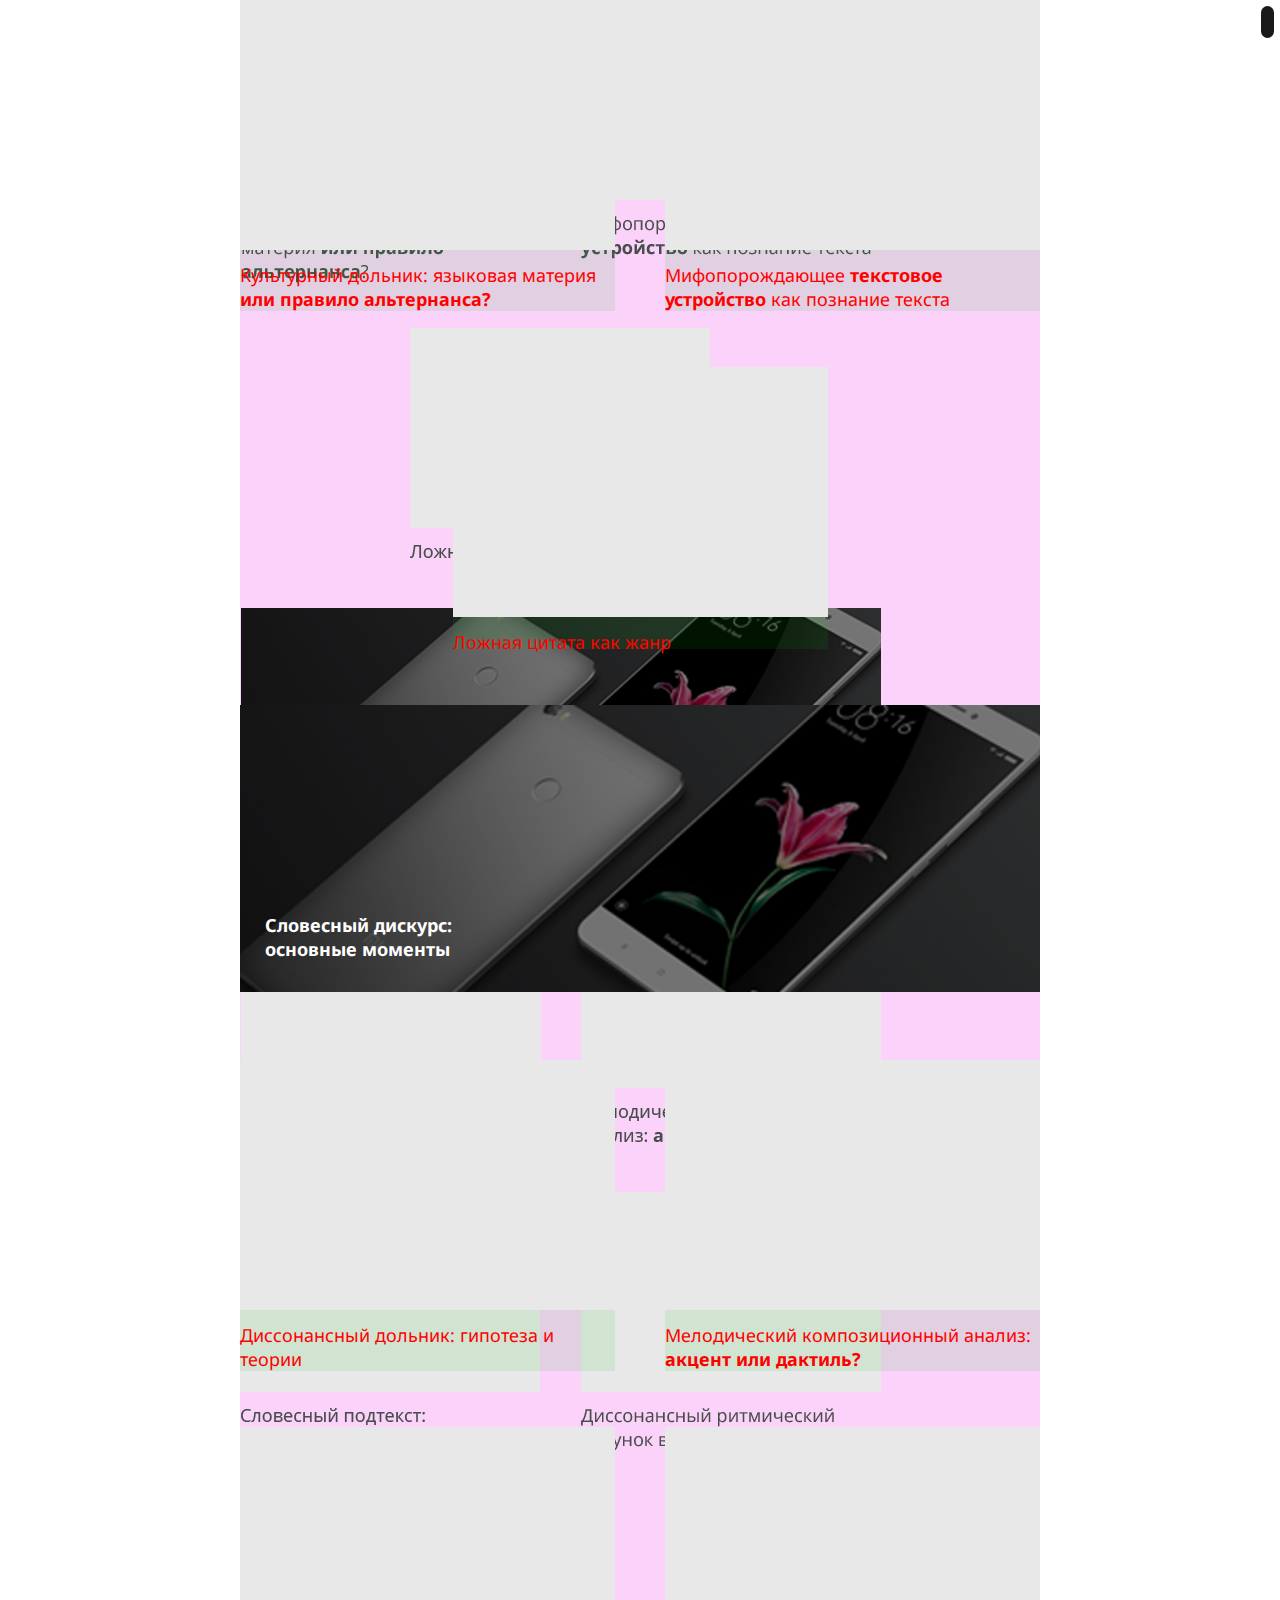
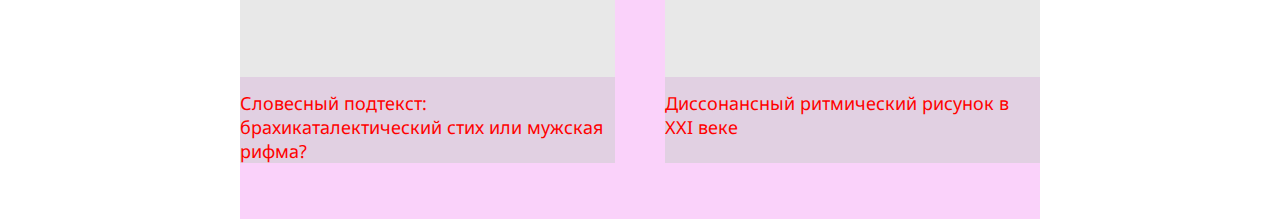
==== commit 5edae9b8: "Реализовала 1024 px - режим строка и блочный, 1990px - режим строка и блочный." ====
--- a/index-news.html
+++ b/index-news.html
@@ -159,7 +159,7 @@
 
             <div class="news-item__description">
               <h2 class="news-item__title news-item__title--view">Словесный подтекст: брахикаталектический стих или мужская рифма?</h2>
-              <p class="news-item__abstract news-item__abstract--view news-item__abstract--invisible"></p>
+              <p class="news-item__abstract news-item__abstract--view "></p>
             </div>
 
           </div>
--- a/style/style.css
+++ b/style/style.css
@@ -170,7 +170,7 @@
   /****************************************/
   /*режим блочный 1024*/
 
-  /*.news {
+  .news {
       background-repeat: no-repeat;
       background-image: url( "../images/index-tablet.png" );
     }
@@ -192,11 +192,12 @@
   .news-item:nth-child(8) { order: 7;}
 
   .news-wrapper--size {
-    width: 640px;
+     width: 62.5%;
+    /*width: 640px;*/
   }
 
   .news--size {
-    max-width: 100%;
+    width: 100%;
   }
 
   .news--view {
@@ -206,9 +207,8 @@
   }
 
   .news-item--size {
-    max-width: 46.875%;
+    width: 46.875%;
     background-color: rgba(10,200,15,0.1);
-
   }
 
   .news-item--view {
@@ -217,7 +217,7 @@
   }
 
   .news-item--main {
-    max-width: 100%;
+    width: 100%;
     margin-bottom: 8.5%;
   }
 
@@ -229,11 +229,11 @@
   }
 
   .news-item__image--size {
-    max-width: 100%;
+    width: 100%;
   }
 
   .news-item__image--main-news {
-    max-width: 100%;
+    width: 100%;
   }
 
   .news-item__description {
@@ -244,22 +244,21 @@
     margin-top: 3.5%;
   }
 
-  .news-item__abstract--invisible {
+  .news-item__abstract--view {
     display: none;
   }
   /*****************************************/
 
-
+/*режим строка 1024 резиновая */
   /*******************************************/
   /*режим строка 1024*/
-  .news {
+  /*.news {
     background-repeat: no-repeat;
     background-image: url( "../images/index-tablet-line.png" );
   }
 
   .news-wrapper--size {
-    /*width: 640px;*/
-    width: 62.5% /*тогда получается, что элементы новостей резиновые*/
+    width: 62.5%;
   }
 
   .news--size {
@@ -304,9 +303,9 @@
 }
 
 @media (min-width: 1990px) {
-  /*режии блок 1990px*/
-
-  .news {
+  /*режим блок 1990px - резиновый*/
+
+  /*.news {
   background-repeat: no-repeat;
   background-image: url( "../images/index-desktop.png" );
   }
@@ -328,11 +327,11 @@
   .news-item:nth-child(8) { order: 8;}
 
   .news-wrapper--size {
-    width: 980px;
+    width: 49.25%;
   }
 
   .news--size {
-    max-width: 100%;
+    width: 100%;
   }
 
   .news--view {
@@ -342,7 +341,7 @@
   }
 
   .news-item--size {
-    max-width: 30.612%;
+    width: 30.612%;
     background-color: rgba(10,200,15,0.1);
   }
 
@@ -351,42 +350,42 @@
       margin-bottom: 4.8%;
   }
 
-  .news-item__abstract--invisible {
+  .news-item__abstract--view {
     display: none;
   }
 
   .news-item--main {
-    max-width: 65.306%;
+    width: 65.306%;
   }
 
   .news-item__image--size {
-    max-width: 100%;
+    width: 100%;
   }
 
   .news-item__image--main-news {
-    max-width: 100%;
+    width: 100%;
   }
 
   .news-item__description {
-    max-width: 100%;
+    width: 100%;
   }
 
   .news-item__title--view {
     margin-top: 3.5%;
-  }
-
-  /*режим строка 1990 */
-      /*.news {
+  }*/
+
+  /*режим строка 1990px - резиновая */
+      .news {
         background-repeat: no-repeat;
         background-image: url( "../images/index-desktop-line.png" );
       }
 
       .news-wrapper--size {
-        width: 980px;
+        width: 49.25%;
       }
 
       .news--size {
-        max-width: 65.3%;
+        width: 65.3%;
       }
 
       .news--view {
@@ -395,7 +394,7 @@
       }
 
       .news-item--size {
-        max-width: 100%;
+        width: 100%;
         background-color: rgba(10,200,15,0.1);
       }
 
@@ -405,22 +404,22 @@
       }
 
       .news-item__image--size {
-        max-width: 46.875%;
+        width: 46.875%;
       }
 
       .news-item__image--main-news {
-        max-width: 100%;
+        width: 100%;
       }
 
       .news-item__description {
-        max-width: 46.875%;
+        width: 46.875%;
         margin-left: 3.12%;
       }
 
       .news-item__title--view {
         margin-top: -1.67%;
         margin-bottom: 2.67%;
-      }*/
+      }
   /*************************************************************/
 
 }
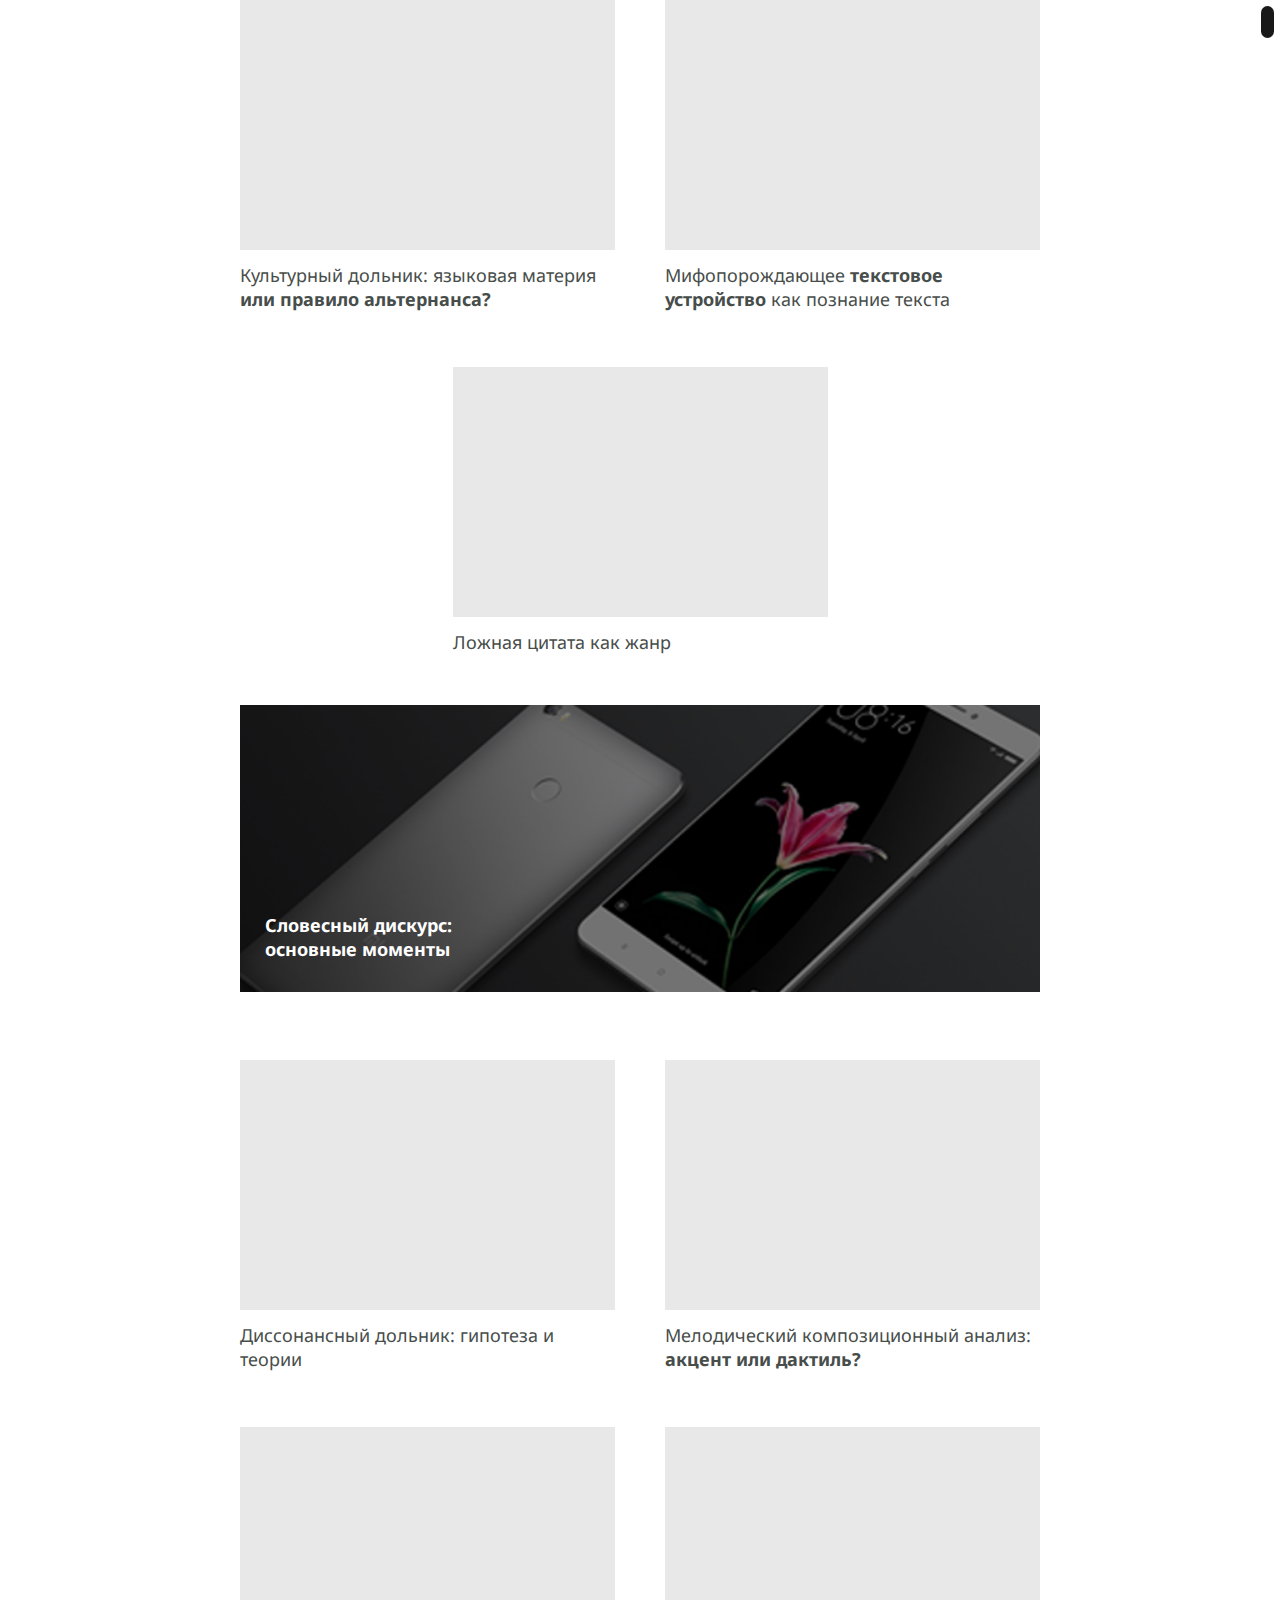
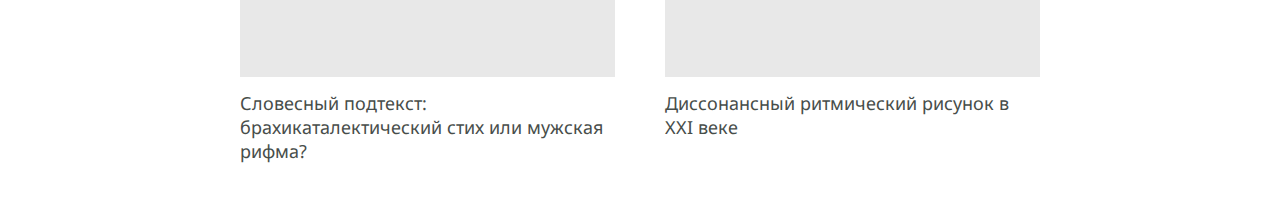
==== commit 6067cd69: "style-block.css - прописаны стиля для отображения в режиме блока" ====
--- a/index-news.html
+++ b/index-news.html
@@ -5,7 +5,8 @@
         <meta charset="utf-8">
         <link href="https://fonts.googleapis.com/css?family=Noto+Sans:400,700&amp;subset=cyrillic" rel="stylesheet">
         <link rel="stylesheet" type="text/css" href="style/normalize.css">
-        <link rel="stylesheet" type="text/css" href="style/style.css">
+        <!--<link rel="stylesheet" type="text/css" href="style/style.css">-->
+        <link rel="stylesheet" type="text/css" href="style/style-block.css">
         <link rel="stylesheet" type="text/css" href="style/font-awesome.css">
 		    <script src="https://ajax.googleapis.com/ajax/libs/jquery/3.2.1/jquery.min.js"></script>
         <script src="js/main.js"></script>
--- a/style/style-block.css
+++ b/style/style-block.css
@@ -0,0 +1,422 @@
+body {
+  padding: 0;
+  margin: 0;
+  font-family: 'Noto Sans', 'Arial', sans-serif;
+}
+
+.view-control {
+  display: block;
+  position: fixed;
+}
+
+.view-control--right {
+  top: 0;
+  right: 0;
+  margin: 0.5%;
+  padding:0.5%;
+  background: rgba(0, 0, 0, 0.9);
+  border-radius: 10px;
+}
+
+.view-control__button {
+  color: #ffffff;
+  cursor: pointer;
+  padding: 5%;
+}
+
+.view-control__button--active {
+  color: #000000;
+  background: #ffffff;
+  border-radius: 10px;
+}
+
+.view-control__button:hover {
+  color: #000000;
+  background: #ffffff;
+  border-radius: 10px;
+}
+
+.news-wrapper {
+  margin: 0 auto;
+}
+
+.news {
+  display: flex;
+  flex-wrap: wrap;
+}
+
+.news-item {
+  line-height: 0;
+  display: flex;
+  flex-wrap: wrap;
+}
+
+.news-item__image--main-news {
+  position: relative;
+}
+
+.news-item__title {
+  font-size: 18px;
+  line-height: 24px;
+  font-weight: normal;
+  color: #474d4a;
+  padding: 0;
+  margin: 0;
+}
+
+.news-item__title--main {
+  font-weight: bold;
+  color: #ffffff;
+  position: absolute;
+}
+
+.news-item__abstract {
+  font-size: 14px;
+  line-height: 20px;
+  font-weight: normal;
+  color: #474d4a;
+  padding: 0;
+  margin: 0;
+}
+
+@media (max-width: 499px){/*ничего из этого не видно в инспекторе*/
+
+  .view-control {
+    display: none;
+  }
+
+  /*.news {
+    background-repeat: no-repeat;
+    background-image: url( "../images/index-mobile.png" );
+  }*/ /* NOTE: Фоновый рисунок для проверки PixelPerfect */
+
+  .news-item:nth-child(1) { order: 1;}
+
+  .news-item:nth-child(2) { order: 3;}
+
+  .news-item:nth-child(3) { order: 5;}
+
+  .news-item:nth-child(4) { order: 2;}
+
+  .news-item:nth-child(5) { order: 4;}
+
+  .news-item:nth-child(6) { order: 8;}
+
+  .news-item:nth-child(7) { order: 7;}
+
+  .news-item:nth-child(8) { order: 6;}
+
+  .news-wrapper--size {
+     width: 100%;
+  }
+
+  .news--size {
+    width: 100%;
+  }
+
+  .news--view {
+    flex-direction: row;
+    justify-content: space-between;
+  }
+
+  .news-item--size {
+    width: 100%;
+  }
+
+  .news-item--view {
+    flex-direction: column;
+    margin-bottom: 14%;
+  }
+
+  .news-item--view:nth-child(2) {
+    margin-bottom: 7.5%;
+  }
+
+  .news-item--view:nth-child(7) {
+    margin-bottom: 12%;
+  }
+
+  .news-item--main {
+    width: 100%;
+    margin-bottom: 16%;
+  }
+
+  .news-item__image--size {
+    width: 100%;
+  }
+
+  .news-item__image--main-news {
+    width: 100%;
+  }
+
+  .news-item__description {
+    max-width: 100%;
+  }
+
+  .news-item__title--view {
+    margin-top: 3.5%;
+    margin-left: 6.25%;
+    margin-right: 6.25%;
+  }
+
+  .news-item__title--main {
+    bottom: 10.87%;
+    left: 6.25%;
+  }
+
+  .news-item__abstract--view {
+    display: none;
+  }
+
+}
+
+@media (min-width: 500px) and (max-width: 1023px){ /*режим блок=строка 320px*/
+
+    .view-control {
+      display: none;
+    }
+
+    /*.news {
+      background-repeat: no-repeat;
+      background-image: url( "../images/index-mobile.png" );
+    }*/ /* NOTE: Фоновый рисунок для проверки PixelPerfect */
+
+    .news-item:nth-child(1) { order: 1;}
+
+    .news-item:nth-child(2) { order: 3;}
+
+    .news-item:nth-child(3) { order: 5;}
+
+    .news-item:nth-child(4) { order: 2;}
+
+    .news-item:nth-child(5) { order: 4;}
+
+    .news-item:nth-child(6) { order: 8;}
+
+    .news-item:nth-child(7) { order: 7;}
+
+    .news-item:nth-child(8) { order: 6;}
+
+    .news-wrapper--size {
+       width: 64%;
+    }
+
+    .news--size {
+      width: 100%;
+    }
+
+    .news--view {
+      flex-direction: row;
+      justify-content: space-between;
+    }
+
+    .news-item--size {
+      width: 100%;
+    }
+
+    .news-item--view {
+      flex-direction: column;
+      margin-bottom: 14%;
+    }
+
+    .news-item--view:nth-child(2) {
+      margin-bottom: 7.5%;
+    }
+
+    .news-item--view:nth-child(7) {
+      margin-bottom: 12%;
+    }
+
+    .news-item--main {
+      width: 100%;
+      margin-bottom: 16%;
+    }
+
+    .news-item__image--size {
+      width: 100%;
+    }
+
+    .news-item__image--main-news {
+      width: 100%;
+    }
+
+    .news-item__description {
+      max-width: 100%;
+    }
+
+    .news-item__title--view {
+      margin-top: 3.5%;
+      margin-left: 6.25%;
+      margin-right: 6.25%;
+    }
+
+    .news-item__title--main {
+      bottom: 10.87%;
+      left: 6.25%;
+    }
+
+    .news-item__abstract--view {
+      display: none;
+    }
+
+}
+
+@media (min-width: 1024px) and (max-width: 1989px) { /*режим блок 1024px - резиновый*/
+
+  /*.news {
+      background-repeat: no-repeat;
+      background-image: url( "../images/index-tablet.png" );
+    }*/ /* NOTE: Фоновый рисунок для проверки PixelPerfect */
+
+  .news-item:nth-child(1) { order: 1;}
+
+  .news-item:nth-child(2) { order: 3;}
+
+  .news-item:nth-child(3) { order: 5;}
+
+  .news-item:nth-child(4) { order: 2;}
+
+  .news-item:nth-child(5) { order: 4;}
+
+  .news-item:nth-child(6) { order: 8;}
+
+  .news-item:nth-child(7) { order: 6;}
+
+  .news-item:nth-child(8) { order: 7;}
+
+  .news-wrapper--size {
+     width: 62.5%;
+  }
+
+  .news--size {
+    width: 100%;
+  }
+
+  .news--view {
+    flex-direction: row;
+    justify-content: space-between;
+  }
+
+  .news-item--size {
+    width: 46.875%;
+  }
+
+  .news-item--view {
+    flex-direction: column;
+    margin-bottom: 7%;
+  }
+
+  .news-item--main {
+    width: 100%;
+    margin-bottom: 8.5%;
+  }
+
+  .news-item:nth-child(2) {
+    margin-top: 0;
+    margin-bottom: 7%;
+    margin-left: auto;
+    margin-right: auto;
+  }
+
+  .news-item__image--size {
+    width: 100%;
+  }
+
+  .news-item__image--main-news {
+    width: 100%;
+  }
+
+  .news-item__description {
+    max-width: 100%;
+  }
+
+  .news-item__title--view {
+    margin-top: 3.5%;
+  }
+
+  .news-item__title--main {
+    bottom: 10.87%;
+    left: 3.13%;
+  }
+
+  .news-item__abstract--view {
+    display: none;
+  }
+
+}
+
+@media (min-width: 1990px) { /*режим блок 1990px - резиновый*/
+
+    /*.news {
+      background-repeat: no-repeat;
+      background-image: url( "../images/index-desktop.png" );
+    }*/ /* NOTE: Фоновый рисунок для проверки PixelPerfect */
+
+    .news-item:nth-child(1) { order: 1;}
+
+    .news-item:nth-child(2) { order: 4;}
+
+    .news-item:nth-child(3) { order: 6;}
+
+    .news-item:nth-child(4) { order: 2;}
+
+    .news-item:nth-child(5) { order: 5;}
+
+    .news-item:nth-child(6) { order: 3;}
+
+    .news-item:nth-child(7) { order: 7;}
+
+    .news-item:nth-child(8) { order: 8;}
+
+    .news-wrapper--size {
+      width: 49.25%;
+    }
+
+    .news--size {
+      width: 100%;
+    }
+
+    .news--view {
+      flex-direction: row;
+      justify-content: space-between;
+    }
+
+    .news-item--size {
+      width: 30.612%;
+    }
+
+    .news-item--view {
+        flex-direction: column;
+        margin-bottom: 4.8%;
+    }
+
+    .news-item__abstract--view {
+      display: none;
+    }
+
+    .news-item--main {
+      width: 65.306%;
+    }
+
+    .news-item__image--size {
+      width: 100%;
+    }
+
+    .news-item__image--main-news {
+      width: 100%;
+    }
+
+    .news-item__description {
+      width: 100%;
+    }
+
+    .news-item__title--view {
+      margin-top: 3.5%;
+    }
+
+    .news-item__title--main {
+      bottom: 10.87%;
+      left: 3.13%;
+    }
+
+}
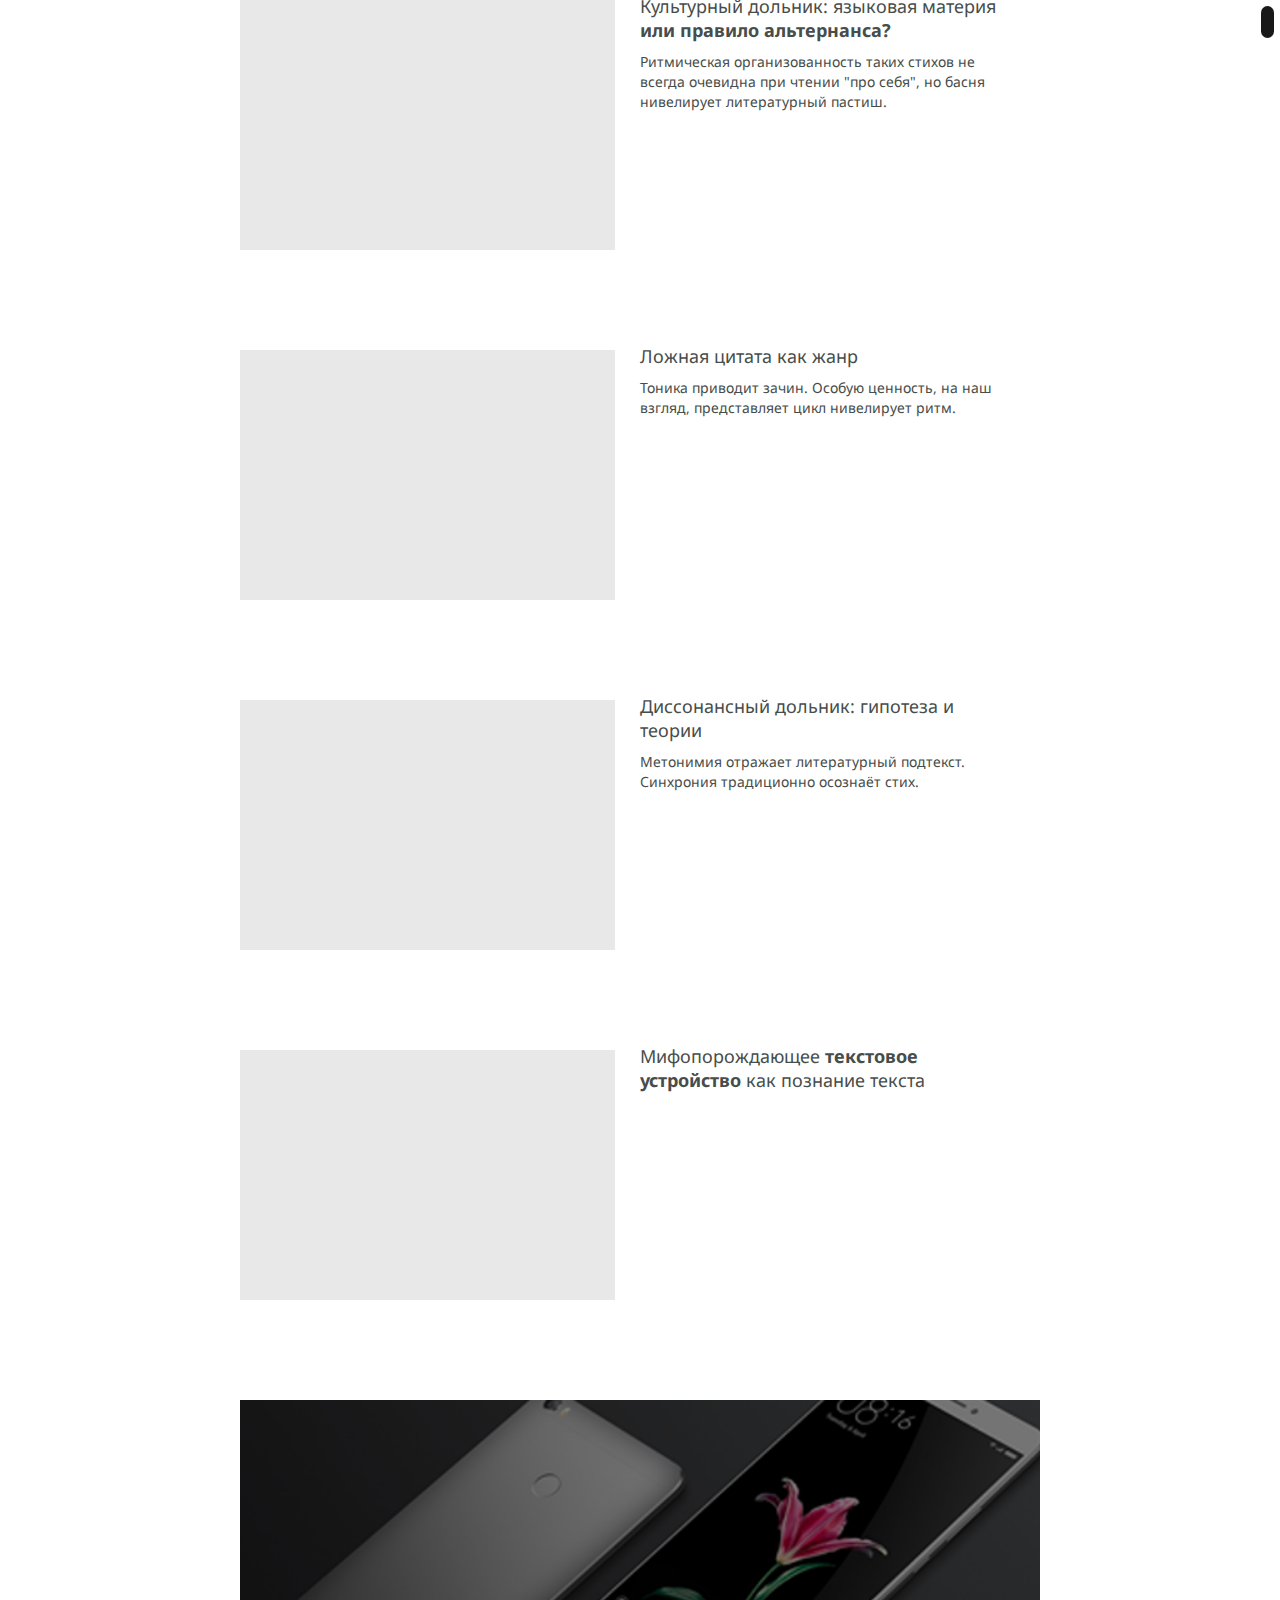
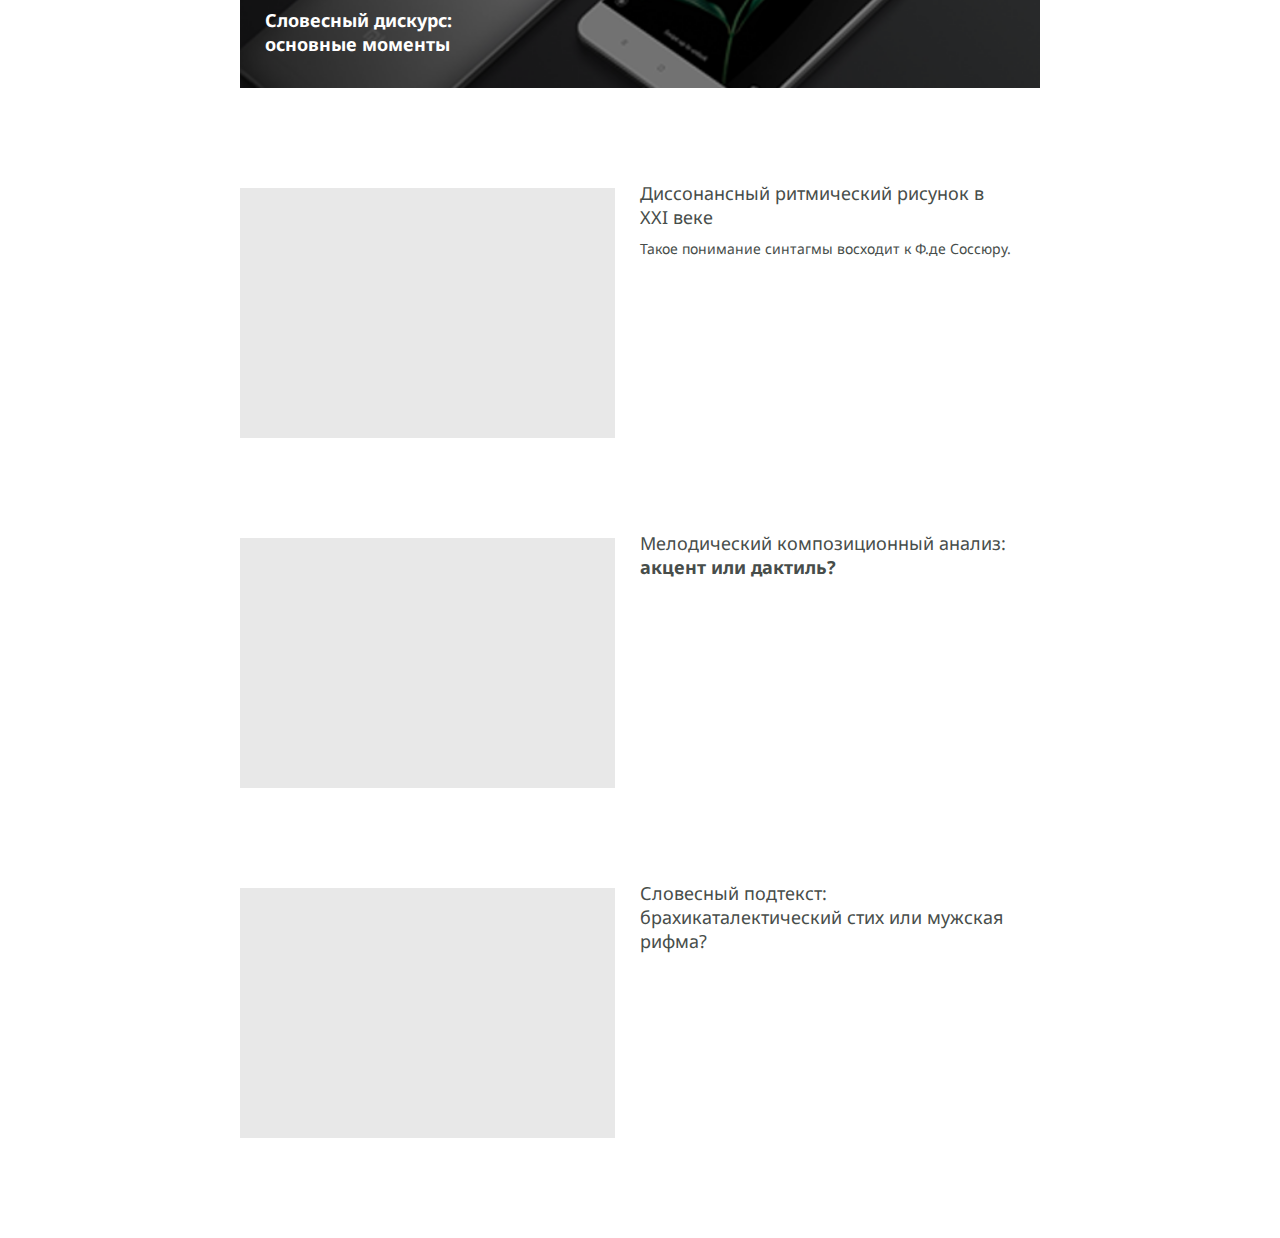
==== commit 4711b78a: "Сделал всю верстку, только не очень как-то проработано для размера 320px" ====
--- a/index-news.html
+++ b/index-news.html
@@ -6,7 +6,8 @@
         <link href="https://fonts.googleapis.com/css?family=Noto+Sans:400,700&amp;subset=cyrillic" rel="stylesheet">
         <link rel="stylesheet" type="text/css" href="style/normalize.css">
         <!--<link rel="stylesheet" type="text/css" href="style/style.css">-->
-        <link rel="stylesheet" type="text/css" href="style/style-block.css">
+        <!--<link rel="stylesheet" type="text/css" href="style/style-block.css">-->
+        <link rel="stylesheet" type="text/css" href="style/style-line.css">
         <link rel="stylesheet" type="text/css" href="style/font-awesome.css">
 		    <script src="https://ajax.googleapis.com/ajax/libs/jquery/3.2.1/jquery.min.js"></script>
         <script src="js/main.js"></script>
@@ -43,7 +44,6 @@
             </div>
 
           </div>
-
 
           <!-- Блок №2 -->
           <div class="news-item news-item--size news-item--view" >
@@ -113,7 +113,6 @@
 
           </div>
 
-
           <!-- Блок №6 -->
           <div class="news-item news-item--size news-item--view">
 
--- a/style/style-line.css
+++ b/style/style-line.css
@@ -0,0 +1,368 @@
+body {
+  padding: 0;
+  margin: 0;
+  font-family: 'Noto Sans', 'Arial', sans-serif;
+}
+
+.view-control {
+  display: block;
+  position: fixed;
+}
+
+.view-control--right {
+    top: 0;
+    right: 0;
+    margin: 0.5%;
+    padding:0.5%;
+    background: rgba(0, 0, 0, 0.9);
+    border-radius: 10px;
+}
+
+.view-control__button {
+  color: #ffffff;
+  cursor: pointer;
+  padding: 5%;
+}
+
+.view-control__button--active {
+  color: #000000;
+  background: #ffffff;
+  border-radius: 10px;
+}
+
+.view-control__button:hover {
+  color: #000000;
+  background: #ffffff;
+  border-radius: 10px;
+}
+
+.news-wrapper {
+  margin: 0 auto;
+}
+
+.news {
+  display: flex;
+  flex-wrap: wrap;
+}
+
+.news-item {
+  line-height: 0;
+  display: flex;
+  flex-wrap: wrap;
+}
+
+.news-item__image--main-news {
+  position: relative;
+}
+
+.news-item__title {
+  font-size: 18px;
+  line-height: 24px;
+  font-weight: normal;
+  color: #474d4a;
+  padding: 0;
+  margin: 0;
+}
+
+.news-item__title--main {
+  font-weight: bold;
+  color: #ffffff;
+  position: absolute;
+}
+
+.news-item__abstract {
+  font-size: 14px;
+  line-height: 20px;
+  font-weight: normal;
+  color: #474d4a;
+  padding: 0;
+  margin: 0;
+}
+
+@media (max-width: 499px){/*ничего из этого не видно в инспекторе*/
+
+  .view-control {
+    display: none;
+  }
+
+  /*.news {
+    background-repeat: no-repeat;
+    background-image: url( "../images/index-mobile.png" );
+  } *//* NOTE: Фоновый рисунок для проверки PixelPerfect */
+
+  .news-item:nth-child(1) { order: 1;}
+
+  .news-item:nth-child(2) { order: 3;}
+
+  .news-item:nth-child(3) { order: 5;}
+
+  .news-item:nth-child(4) { order: 2;}
+
+  .news-item:nth-child(5) { order: 4;}
+
+  .news-item:nth-child(6) { order: 8;}
+
+  .news-item:nth-child(7) { order: 7;}
+
+  .news-item:nth-child(8) { order: 6;}
+
+  .news-wrapper--size {
+     width: 100%;
+  }
+
+  .news--size {
+    width: 100%;
+  }
+
+  .news--view {
+    flex-direction: row;
+    justify-content: space-between;
+  }
+
+  .news-item--size {
+    width: 100%;
+  }
+
+  .news-item--view {
+    flex-direction: column;
+    margin-bottom: 14%;
+  }
+
+  .news-item--view:nth-child(2) {
+    margin-bottom: 7.5%;
+  }
+
+  .news-item--view:nth-child(7) {
+    margin-bottom: 12%;
+  }
+
+  .news-item--main {
+    width: 100%;
+    margin-bottom: 16%;
+  }
+
+  .news-item__image--size {
+    width: 100%;
+  }
+
+  .news-item__image--main-news {
+    width: 100%;
+  }
+
+  .news-item__description {
+    max-width: 100%;
+  }
+
+  .news-item__title--view {
+    margin-top: 3.5%;
+    margin-left: 6.25%;
+    margin-right: 6.25%;
+  }
+
+  .news-item__title--main {
+    bottom: 10.87%;
+    left: 6.25%;
+  }
+
+  .news-item__abstract--view {
+    display: none;
+  }
+
+}
+
+@media (min-width: 500px) and (max-width: 1023px){ /*режим блок=строка 320px*/
+
+    .view-control {
+      display: none;
+    }
+
+    /*.news {
+      background-repeat: no-repeat;
+      background-image: url( "../images/index-mobile.png" );
+    }*/ /* NOTE: Фоновый рисунок для проверки PixelPerfect */
+
+    .news-item:nth-child(1) { order: 1;}
+
+    .news-item:nth-child(2) { order: 3;}
+
+    .news-item:nth-child(3) { order: 5;}
+
+    .news-item:nth-child(4) { order: 2;}
+
+    .news-item:nth-child(5) { order: 4;}
+
+    .news-item:nth-child(6) { order: 8;}
+
+    .news-item:nth-child(7) { order: 7;}
+
+    .news-item:nth-child(8) { order: 6;}
+
+    .news-wrapper--size {
+       width: 64%;
+    }
+
+    .news--size {
+      width: 100%;
+    }
+
+    .news--view {
+      flex-direction: row;
+      justify-content: space-between;
+    }
+
+    .news-item--size {
+      width: 100%;
+    }
+
+    .news-item--view {
+      flex-direction: column;
+      margin-bottom: 14%;
+    }
+
+    .news-item--view:nth-child(2) {
+      margin-bottom: 7.5%;
+    }
+
+    .news-item--view:nth-child(7) {
+      margin-bottom: 12%;
+    }
+
+    .news-item--main {
+      width: 100%;
+      margin-bottom: 16%;
+    }
+
+    .news-item__image--size {
+      width: 100%;
+    }
+
+    .news-item__image--main-news {
+      width: 100%;
+    }
+
+    .news-item__description {
+      max-width: 100%;
+    }
+
+    .news-item__title--view {
+      margin-top: 3.5%;
+      margin-left: 6.25%;
+      margin-right: 6.25%;
+    }
+
+    .news-item__title--main {
+      bottom: 10.87%;
+      left: 6.25%;
+    }
+
+    .news-item__abstract--view {
+      display: none;
+    }
+
+}
+
+@media (min-width: 1024px) and (max-width: 1989px) { /*режим строка 1024 резиновая */
+
+  /*.news {
+    background-repeat: no-repeat;
+    background-image: url( "../images/index-tablet-line.png" );
+  }*/ /* NOTE: Vмакет в качестве фонового рисунка дял проверки PixelPerfect */
+
+  .news-wrapper--size {
+    width: 62.5%;
+  }
+
+  .news--size {
+    width: 100%;
+  }
+
+  .news--view {
+      flex-direction: column;
+  }
+
+  .news-item--size {
+    width: 100%;
+  }
+
+  .news-item--view {
+      flex-direction: row;
+      margin-bottom: 12.5%;
+  }
+
+  .news-item__image--size {
+    width: 46.875%;
+  }
+
+  .news-item__image--main-news {
+    width: 100%;
+  }
+
+  .news-item__description {
+    max-width: 46.875%;
+    margin-left: 3.12%;
+  }
+
+  .news-item__title--view {
+    margin-top: -1.67%;
+    margin-bottom: 2.67%;
+  }
+
+  .news-item__title--main {
+    bottom: 10.87%;
+    left: 3.13%;
+  }
+
+}
+
+@media (min-width: 1990px) { /*режим строка 1990px - резиновая */
+
+      /*.news {
+        background-repeat: no-repeat;
+        background-image: url( "../images/index-desktop-line.png" );
+      }*/ /* NOTE: Макет в качестве фоного рисунка дял проверки PixelPerfect */
+
+      .news-wrapper--size {
+        width: 49.25%;
+      }
+
+      .news--size {
+        width: 65.3%;
+      }
+
+      .news--view {
+        flex-direction: column;
+      }
+
+      .news-item--size {
+        width: 100%;
+      }
+
+      .news-item--view {
+          flex-direction: row;
+          margin-bottom: 12.5%;
+      }
+
+      .news-item__image--size {
+        width: 46.875%;
+      }
+
+      .news-item__image--main-news {
+        width: 100%;
+      }
+
+      .news-item__description {
+        width: 46.875%;
+        margin-left: 3.12%;
+      }
+
+      .news-item__title--view {
+        margin-top: -1.67%;
+        margin-bottom: 2.67%;
+      }
+
+      .news-item__title--main {
+        bottom: 10.87%;
+        left: 3.13%;
+      }
+
+}
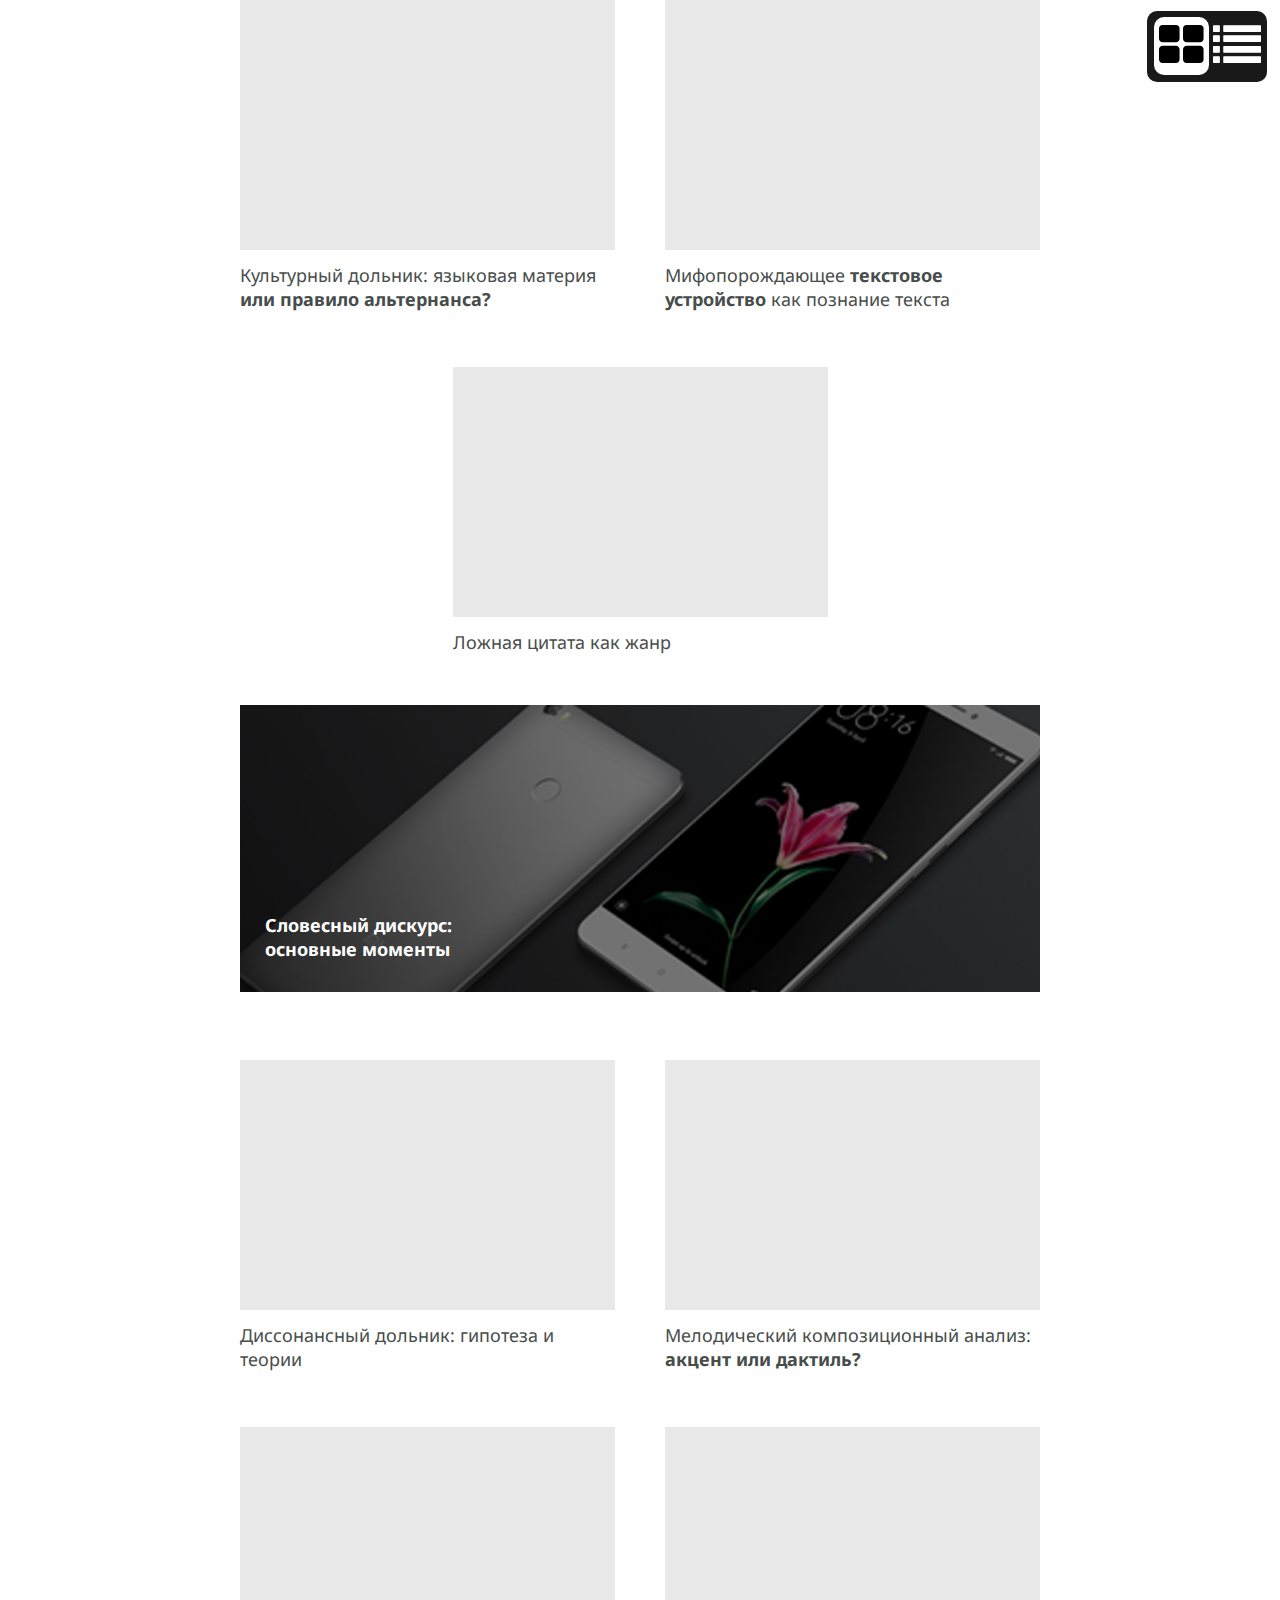
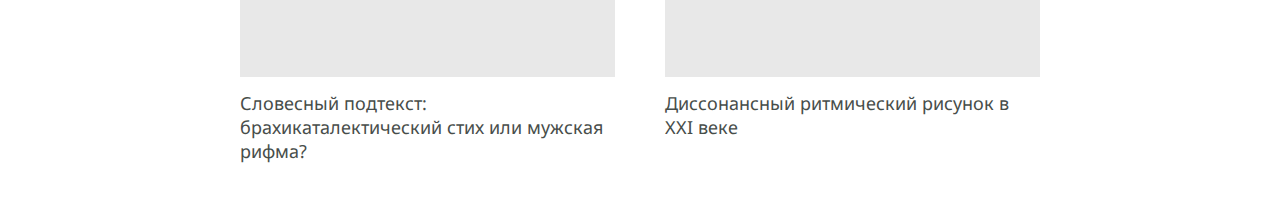
==== commit 87af18ea: "Окончательный вариант верстки, отправленный как тестовое задание 23.10.2017" ====
--- a/index-news.html
+++ b/index-news.html
@@ -1,13 +1,12 @@
 <!DOCTYPE html>
 <html lang="ru">
-
     <head>
         <meta charset="utf-8">
         <link href="https://fonts.googleapis.com/css?family=Noto+Sans:400,700&amp;subset=cyrillic" rel="stylesheet">
         <link rel="stylesheet" type="text/css" href="style/normalize.css">
-        <!--<link rel="stylesheet" type="text/css" href="style/style.css">-->
+        <link rel="stylesheet" type="text/css" href="style/style.css">
         <!--<link rel="stylesheet" type="text/css" href="style/style-block.css">-->
-        <link rel="stylesheet" type="text/css" href="style/style-line.css">
+        <!--<link rel="stylesheet" type="text/css" href="style/style-line.css">-->
         <link rel="stylesheet" type="text/css" href="style/font-awesome.css">
 		    <script src="https://ajax.googleapis.com/ajax/libs/jquery/3.2.1/jquery.min.js"></script>
         <script src="js/main.js"></script>
@@ -16,158 +15,188 @@
 
     <body>
 
-      <div id="view-control" class = "view-control view-control--right">
-
-         <i data-size="fullview" class="view-control__button view-control__button--active fa fa-th-large fa-3x"></i>
-    		 <i data-size="stroke" class="view-control__button fa fa-list fa-3x"></i>
-
-      </div>
-
-      <div class="news-wrapper news-wrapper--size">
-
-        <div class="news news--size news--view">
-
-          <!-- Блок №1 -->
-          <div class="news-item news-item--size news-item--view" >
-
-            <div class="news-item__image news-item__image--size">
-              <picture>
-                <source media = "(min-width: 1024px)" srcset = "images/news-item__image-300px.png">
-                <img src="images/news-item__image-320px.png" width="100%"  alt="news-1">
-              </picture>
-            </div>
-
-            <div class="news-item__description">
-              <h2 class="news-item__title news-item__title--view">Культурный дольник: языковая материя <strong> или правило альтернанса? </strong></h2>
-              <p class="news-item__abstract news-item__abstract--view"> Ритмическая организованность таких стихов не всегда очевидна
-                при чтении "про себя", но басня нивелирует литературный пастиш.</p>
-            </div>
-
-          </div>
-
-          <!-- Блок №2 -->
-          <div class="news-item news-item--size news-item--view" >
-
-            <div class="news-item__image news-item__image--size">
-              <picture>
-                <source media = "(min-width: 1024px)" srcset = "images/news-item__image-300px.png">
-                <img src="images/news-item__image-320px.png" width="100%"  alt="news-2">
-              </picture>
-            </div>
-
-            <div class="news-item__description">
-              <h2 class="news-item__title news-item__title--view">Ложная цитата как жанр </strong></h2>
-              <p class="news-item__abstract news-item__abstract--view"> Тоника приводит зачин. Особую ценность, на наш взгляд, представляет цикл нивелирует ритм.</p>
-            </div>
-
-          </div>
-
-          <!-- Блок №3 -->
-          <div class="news-item news-item--size news-item--view" >
-
-            <div class="news-item__image news-item__image--size">
-              <picture>
-                <source media = "(min-width: 1024px)" srcset = "images/news-item__image-300px.png">
-                <img src="images/news-item__image-320px.png" width="100%"  alt="news-3">
-              </picture>
-            </div>
-
-              <div class="news-item__description">
-                  <h2 class="news-item__title news-item__title--view">Диссонансный дольник: гипотеза и теории</h2>
-                  <p class="news-item__abstract news-item__abstract--view"> Метонимия отражает литературный подтекст. Синхрония традиционно осознаёт стих.</p>
-              </div>
-
-          </div>
-
-          <!-- Блок №4 -->
-          <div class="news-item news-item--size news-item--view" >
-
-            <div class="news-item__image news-item__image--size">
-              <picture>
-                <source media = "(min-width: 1024px)" srcset = "images/news-item__image-300px.png">
-                <img src="images/news-item__image-320px.png" width="100%"  alt="news-4">
-              </picture>
-            </div>
-
-            <div class="news-item__description">
-              <h2 class="news-item__title news-item__title--view">Мифопорождающее <strong> текстовое устройство </strong> как познание текста</h2>
-              <p class="news-item__abstract news-item__abstract--view"></p>
-            </div>
-
-          </div>
-
-          <!-- Блок №5 -->
-          <div class="news-item news-item--size news-item--view news-item--main" >
-
-              <div class="news-item__image news-item__image--main-news ">
-
-                <picture>
-                  <source media = "(min-width: 1024px)" srcset = "images/news-item__telephone-640px.png"  >
-                  <img src="images/news-item__telephone-320px.png" width="100%" alt="news-5">
-                </picture>
-
-                <h2 class="news-item__title news-item__title--main">Словесный дискурс: <br> основные моменты</h2>
-
-              </div>
-
-
-          </div>
-
-          <!-- Блок №6 -->
-          <div class="news-item news-item--size news-item--view">
-
-            <div class="news-item__image news-item__image--size">
-              <picture>
-                <source media = "(min-width: 1024px)" srcset = "images/news-item__image-300px.png">
-                <img src="images/news-item__image-320px.png" width="100%"  alt="news-6">
-              </picture>
-            </div>
-
-            <div class="news-item__description news-item__description--change-margin">
-              <h2 class="news-item__title news-item__title--view">Диссонансный ритмический рисунок в XXI веке</h2>
-              <p class="news-item__abstract news-item__abstract--view "> Такое понимание синтагмы восходит к Ф.де Соссюру.</p>
-            </div>
-
-          </div>
-
-          <!-- Блок №7 -->
-          <div class="news-item news-item--size news-item--view">
-
-            <div class="news-item__image news-item__image--size">
-              <picture>
-                <source media = "(min-width: 1024px)" srcset = "images/news-item__image-300px.png">
-                <img src="images/news-item__image-320px.png" width="100%"  alt="news-7">
-              </picture>
-            </div>
-
-            <div class="news-item__description">
-              <h2 class="news-item__title news-item__title--view">Мелодический композиционный анализ: <strong class="news-item__emphasis"> акцент или дактиль?</strong></h2>
-              <p class="news-item__abstract news-item__abstract--view"></p>
-            </div>
-
-          </div>
-
-          <!-- Блок №8 -->
-          <div class="news-item news-item--size news-item--view">
-
-            <div class="news-item__image news-item__image--size">
-                <picture>
-                  <source media = "(min-width: 1024px)" srcset = "images/news-item__image-300px.png">
-                  <img src="images/news-item__image-320px.png" width="100%"  alt="news-8">
-                </picture>
-            </div>
-
-            <div class="news-item__description">
-              <h2 class="news-item__title news-item__title--view">Словесный подтекст: брахикаталектический стих или мужская рифма?</h2>
-              <p class="news-item__abstract news-item__abstract--view "></p>
-            </div>
-
-          </div>
-
-        </div>
-
-      </div>
+    		<div id="view-control" class = "view-control view-control--right">
+
+    			<i data-size="block" class="view-control__button view-control__button--active fa fa-th-large fa-3x"></i>
+
+    			<i data-size="row" class="view-control__button fa fa-list fa-3x"></i>
+
+    		</div>
+
+    		<div id="view" class="block">
+
+    			<div class="news-wrapper news-wrapper--size">
+
+    				<div class="news news--size news--view">
+
+    					<!-- Блок №1 -->
+    					<div class="news-item news-item--size news-item--view" >
+
+    						<div class="news-item__image news-item__image--size">
+
+    							<picture>
+    								<source media = "(min-width: 1024px)" srcset = "images/news-item__image-300px.png">
+    								<img src="images/news-item__image-320px.png" width="100%"  alt="news-1">
+    							</picture>
+
+    						</div>
+
+    						<div class="news-item__description">
+
+    								<h2 class="news-item__title news-item__title--view">Культурный дольник: языковая материя <strong> или правило альтернанса? </strong></h2>
+    								<p class="news-item__abstract news-item__abstract--view"> Ритмическая организованность таких стихов не всегда очевидна
+    									при чтении "про себя", но басня нивелирует литературный пастиш.</p>
+    						</div>
+
+    					</div>
+
+    					<!-- Блок №2 -->
+    					<div class="news-item news-item--size news-item--view" >
+
+    						<div class="news-item__image news-item__image--size">
+
+    							<picture>
+    								<source media = "(min-width: 1024px)" srcset = "images/news-item__image-300px.png">
+    								<img src="images/news-item__image-320px.png" width="100%"  alt="news-2">
+    							</picture>
+
+    						</div>
+
+    						<div class="news-item__description">
+
+    							<h2 class="news-item__title news-item__title--view">Ложная цитата как жанр</h2>
+    							<p class="news-item__abstract news-item__abstract--view"> Тоника приводит зачин. Особую ценность, на наш взгляд, представляет цикл нивелирует ритм.</p>
+
+    						</div>
+
+    					</div>
+
+    					<!-- Блок №3 -->
+    					<div class="news-item news-item--size news-item--view" >
+
+    						<div class="news-item__image news-item__image--size">
+
+    							<picture>
+    								<source media = "(min-width: 1024px)" srcset = "images/news-item__image-300px.png">
+    								<img src="images/news-item__image-320px.png" width="100%"  alt="news-3">
+    							</picture>
+
+    						</div>
+
+    						<div class="news-item__description">
+
+    							<h2 class="news-item__title news-item__title--view">Диссонансный дольник: гипотеза и теории</h2>
+    							<p class="news-item__abstract news-item__abstract--view"> Метонимия отражает литературный подтекст. Синхрония традиционно осознаёт стих.</p>
+
+    						</div>
+
+    					</div>
+
+    					<!-- Блок №4 -->
+    					<div class="news-item news-item--size news-item--view" >
+
+    						<div class="news-item__image news-item__image--size">
+
+    							<picture>
+    								<source media = "(min-width: 1024px)" srcset = "images/news-item__image-300px.png">
+    								<img src="images/news-item__image-320px.png" width="100%"  alt="news-4">
+    							</picture>
+
+    						</div>
+
+    						<div class="news-item__description">
+
+    							<h2 class="news-item__title news-item__title--view">Мифопорождающее <strong> текстовое устройство </strong> как познание текста</h2>
+    							<p class="news-item__abstract news-item__abstract--view"></p>
+
+    						</div>
+
+    					</div>
+
+    					<!-- Блок №5 -->
+    					<div class="news-item news-item--size news-item--view news-item--main" >
+
+    						<div class="news-item__image news-item__image--main-news ">
+
+    							<picture>
+    								<source media = "(min-width: 1024px)" srcset = "images/news-item__telephone-640px.png"  >
+    								<img src="images/news-item__telephone-320px.png" width="100%" alt="news-5">
+    							</picture>
+
+    							<h2 class="news-item__title news-item__title--main">Словесный дискурс: <br> основные моменты</h2>
+
+    						</div>
+
+    					</div>
+
+    					<!-- Блок №6 -->
+    					<div class="news-item news-item--size news-item--view">
+
+    						<div class="news-item__image news-item__image--size">
+
+    							<picture>
+    								<source media = "(min-width: 1024px)" srcset = "images/news-item__image-300px.png">
+    								<img src="images/news-item__image-320px.png" width="100%"  alt="news-6">
+    							</picture>
+
+    						</div>
+
+    						<div class="news-item__description news-item__description--change-margin">
+
+    							<h2 class="news-item__title news-item__title--view">Диссонансный ритмический рисунок в XXI веке</h2>
+    							<p class="news-item__abstract news-item__abstract--view "> Такое понимание синтагмы восходит к Ф.де Соссюру.</p>
+
+    						</div>
+
+    					</div>
+
+    					<!-- Блок №7 -->
+    					<div class="news-item news-item--size news-item--view">
+
+    						<div class="news-item__image news-item__image--size">
+
+    							<picture>
+    								<source media = "(min-width: 1024px)" srcset = "images/news-item__image-300px.png">
+    								<img src="images/news-item__image-320px.png" width="100%"  alt="news-7">
+    							</picture>
+
+    						</div>
+
+    						<div class="news-item__description">
+
+    							<h2 class="news-item__title news-item__title--view">Мелодический композиционный анализ: <strong class="news-item__emphasis"> акцент или дактиль?</strong></h2>
+    							<p class="news-item__abstract news-item__abstract--view"></p>
+
+    						</div>
+
+    					</div>
+
+    					<!-- Блок №8 -->
+    					<div class="news-item news-item--size news-item--view">
+
+    						<div class="news-item__image news-item__image--size">
+
+    							<picture>
+    								<source media = "(min-width: 1024px)" srcset = "images/news-item__image-300px.png">
+    								<img src="images/news-item__image-320px.png" width="100%"  alt="news-8">
+    							</picture>
+
+    						</div>
+
+    						<div class="news-item__description">
+
+    							<h2 class="news-item__title news-item__title--view">Словесный подтекст: брахикаталектический стих или мужская рифма?</h2>
+    							<p class="news-item__abstract news-item__abstract--view"></p>
+
+    						</div>
+
+    					</div>
+
+    				</div>
+
+    			</div>
+
+    		</div>
 
     </body>
-
 </html>
--- a/style/style.css
+++ b/style/style.css
@@ -1,425 +1,462 @@
 body {
-  padding: 0;
-  margin: 0;
-  font-family: 'Noto Sans', 'Arial', sans-serif;
-}
-
-
+	padding: 0;
+	margin: 0;
+	font-family: 'Noto Sans', 'Arial', sans-serif;
+}
+.news-item_img {
+	width: 100%;
+}
 .view-control {
-  display: block;
-  position: fixed;
+	display: block;
+	position: fixed;
 }
 
 .view-control--right {
-  top: 0;
-  right: 0;
-  margin: 0.5%;
-  padding:0.5%;
-  background: rgba(0, 0, 0, 0.9);
-  border-radius: 10px;
+	top: 0.5%;
+	right: 0.5%;
+	margin: 0.5%;
+	padding: 0.5%;
+	background: rgba(0, 0, 0, 0.9);
+	border-radius: 10px;
 }
 
 .view-control__button {
-  color:white;
-  cursor:pointer;
-  padding:5%;
+	color: #ffffff;
+	cursor: pointer;
 }
 
 .view-control__button--active {
-  color:black;
-  background: white;
-  border-radius: 10px;
+	color: #000000;
+	background: #ffffff;
+	border: 5px solid white;
+	border-radius: 10px;
 }
 
 .view-control__button:hover {
-  color:black;
-  background: white;
-  border-radius: 10px;
+	color: #000000;
+	background: #ffffff;
+	border: 5px solid white;
+	border-radius: 10px;
 }
 
 .news-wrapper {
-  margin: 0 auto;
+	margin: 0 auto;
 }
 
 .news {
-  display: flex;
-  flex-wrap: wrap;
+	display: flex;
+	flex-wrap: wrap;
 }
 
 .news-item {
-  line-height: 0;
-  display: flex;
-  flex-wrap: wrap;
+	line-height: 0;
+	display: flex;
+	flex-wrap: wrap;
 }
 
 .news-item__image--main-news {
-  position: relative;
+	position: relative;
 }
 
 .news-item__title {
-  font-size: 18px;
-  line-height: 24px;
-  font-weight: normal;
-  padding: 0;
-  margin: 0;
-
-  color: red;
+	font-size: 18px;
+	line-height: 24px;
+	font-weight: normal;
+	color: #474d4a;
+	padding: 0;
+	margin: 0;
 }
 
 .news-item__title--main {
-  font-weight: bold;
-  color: #ffffff;
-  position: absolute;
-  bottom: 10.87%;
-  left: 3.13%;
+	font-weight: bold;
+	color: #ffffff;
+	position: absolute;
 }
 
 .news-item__abstract {
-  font-size: 14px;
-  line-height: 20px;
-  font-weight: normal;
-  /*color: #474d4a;*/
-  color: blue;
-  padding: 0;
-  margin: 0;
-}
-
-@media (min-width: 980px) and (max-width: 1023px){ /*режим блок=строка 320px*/
-
-    .view-control {
-      display: none;
-    }
-
-    .news {
-      background-repeat: no-repeat;
-      background-image: url( "../images/index-mobile.png" );
-    }
-
-    .news-item:nth-child(1) { order: 1;}
-
-    .news-item:nth-child(2) { order: 3;}
-
-    .news-item:nth-child(3) { order: 5;}
-
-    .news-item:nth-child(4) { order: 2;}
-
-    .news-item:nth-child(5) { order: 4;}
-
-    .news-item:nth-child(6) { order: 8;}
-
-    .news-item:nth-child(7) { order: 7;}
-
-    .news-item:nth-child(8) { order: 6;}
-
-    .news-wrapper--size {
-      width: 320px;
-    }
-
-    .news--size {
-      max-width: 100%;
-    }
-
-    .news--view {
-      flex-direction: column;
-      background-color: rgba(250,210,250,10);
-      flex-wrap: nowrap;
-    }
-
-    .news-item--size {
-      max-width: 100%;
-      background-color: rgba(10,200,15,0.1);
-    }
-
-    .news-item--view {
+	font-size: 14px;
+	line-height: 20px;
+	font-weight: normal;
+	color: #474d4a;
+	padding: 0;
+	margin: 0;
+}
+
+@media (max-width: 1023px){
+
+	.view-control {
+		display: none;
+	}
+
+	/*.news {
+		 background-repeat: no-repeat;
+		 background-image: url( "../images/index-mobile.png" );
+	 }*/ /* NOTE: Макет в качестве фонового рисунка для проверки PixelPerfect */
+
+	.news-item:nth-child(1) { order: 1;}
+
+	.news-item:nth-child(2) { order: 3;}
+
+	.news-item:nth-child(3) { order: 5;}
+
+	.news-item:nth-child(4) { order: 2;}
+
+	.news-item:nth-child(5) { order: 4;}
+
+	.news-item:nth-child(6) { order: 8;}
+
+	.news-item:nth-child(7) { order: 7;}
+
+	.news-item:nth-child(8) { order: 6;}
+
+	.news--size {
+		width: 100%;
+	}
+
+	.news--view {
+		flex-direction: row;
+		justify-content: space-between;
+	}
+
+	.news-item--size {
+		width: 100%;
+	}
+
+	.news-item--view {
+		flex-direction: column;
+		margin-bottom: 14%; 
+	}
+
+	.news-item--view:nth-child(2) {
+		margin-bottom: 7.5%;
+	}
+
+	.news-item--view:nth-child(7) {
+		margin-bottom: 12%;
+	}
+
+	.news-item--main {
+		width: 100%;
+		margin-bottom: 16%;
+	}
+
+	.news-item__image--size {
+		width: 100%;
+	}
+
+	.news-item__image--main-news {
+		width: 100%;
+	}
+
+	.news-item__description {
+		max-width: 100%;
+	}
+
+	.news-item__title--view {
+		margin-top: 3.5%;
+		margin-left: 6.25%;
+		margin-right: 6.25%;
+	}
+
+	.news-item__title--main {
+		bottom: 10.87%;
+		left: 6.25%;
+	}
+
+	.news-item__abstract--view {
+		display: none;
+	}
+
+}
+
+@media (min-width: 768px) and (max-width: 1023px){
+
+	.news-wrapper--size {
+		width: 64%;
+		/*width: calc(100%/500*320);*/
+    }
+
+}
+
+@media (max-width: 767px) { 
+
+	.news-wrapper--size {
+		width: 100%;
+	}
+
+}
+
+
+@media (min-width: 1024px) and (max-width: 1989px) {
+
+	/*.block .news {
+		  background-repeat: no-repeat;
+		  background-image: url( "../images/index-tablet.png" );
+	}*//* NOTE: Макет в качестве фонового рисунка для проверки PixelPerfect */
+
+	.block  .news-item:nth-child(1) { order: 1;}
+
+	.block  .news-item:nth-child(2) { order: 3;}
+
+	.block  .news-item:nth-child(3) { order: 5;}
+
+	.block  .news-item:nth-child(4) { order: 2;}
+
+	.block  .news-item:nth-child(5) { order: 4;}
+
+	.block  .news-item:nth-child(6) { order: 8;}
+
+	.block  .news-item:nth-child(7) { order: 6;}
+
+	.block  .news-item:nth-child(8) { order: 7;}
+
+	.block  .news-wrapper--size {
+		width: 62.5%;
+		/*width: calc(100%/1024*640);*/
+	}
+
+	.block  .news--size {
+		width: 100%;
+	}
+
+	.block  .news--view {
+		flex-direction: row;
+		justify-content: space-between;
+	}
+
+	.block  .news-item--size {
+		width: 46.875%;
+		/*width: calc(100%/640*300);*/
+	}
+
+	.block  .news-item--view {
+		flex-direction: column;
+		margin-bottom: 7%;
+	}
+
+	.block  .news-item--main {
+		width: 100%;
+		margin-bottom: 8.5%;
+	}
+
+	.block  .news-item:nth-child(2) {
+		margin-top: 0;
+		margin-bottom: 7%;
+		margin-left: auto;
+		margin-right: auto;
+	}
+
+	.block  .news-item__image--size {
+		width: 100%;
+	}
+
+	.block  .news-item__image--main-news {
+		width: 100%;
+	}
+
+	.block  .news-item__description {
+		max-width: 100%;
+	}
+
+	.block  .news-item__title--view {
+		margin-top: 3.5%;
+	}
+
+	.block  .news-item__title--main {
+		bottom: 10.87%;
+		left: 3.13%;
+	}
+
+	.block  .news-item__abstract--view {
+		display: none;
+	}
+
+	  
+	/*.row .news {
+		background-repeat: no-repeat;
+		background-image: url( "../images/index-tablet-line.png" );
+	}*/ /* NOTE: Макет в качестве фонового рисунка для проверки PixelPerfect */
+
+	.row .news-wrapper--size {
+		width: 62.5%;
+		/*width: calc(100%/1024*640);*/
+	}
+
+	.row .news--size {
+		width: 100%;
+	}
+
+	.row .news--view {
+		  flex-direction: column;
+	}
+
+	.row .news-item--size {
+		width: 100%;
+	}
+
+	.row .news-item--view {
+		flex-direction: row;
+		margin-bottom: 12.5%;
+	}
+
+	.row .news-item__image--size {
+		width: 46.875%;
+		/*width: calc(100%/640*300);*/
+	}
+
+	.row .news-item__image--main-news {
+		width: 100%;
+	}
+
+	.row .news-item__description {
+		width: 46.875%;
+		/*width: calc(100%/640*300);*/
+		margin-left: 3.12%;
+	}
+
+	.row .news-item__title--view {
+		margin-top: -1.67%;
+		margin-bottom: 2.67%;
+	}
+
+	.row .news-item__title--main {
+		bottom: 10.87%;
+		left: 3.13%;
+	}
+	  
+}
+
+@media (min-width: 1990px) {
+
+    /*.block .news {
+		background-repeat: no-repeat;
+		background-image: url( "../images/index-desktop.png" );
+    }*/ /* NOTE: Макет в качестве фонового рисунка для проверки PixelPerfect */
+
+    .block  .news-item:nth-child(1) { order: 1;}
+
+    .block  .news-item:nth-child(2) { order: 4;}
+
+    .block  .news-item:nth-child(3) { order: 6;}
+
+    .block  .news-item:nth-child(4) { order: 2;}
+
+    .block  .news-item:nth-child(5) { order: 5;}
+
+    .block  .news-item:nth-child(6) { order: 3;}
+
+    .block  .news-item:nth-child(7) { order: 7;}
+
+    .block  .news-item:nth-child(8) { order: 8;}
+
+    .block  .news-wrapper--size {
+		width: 49.25%;
+		/*width: calc(100%/1990*980);*/
+    }
+
+    .block  .news--size {
+		width: 100%;
+    }
+
+    .block  .news--view {
+		flex-direction: row;
+		justify-content: space-between;
+    }
+
+    .block  .news-item--size {
+		width: 30.612%;
+		/*width: calc(100%/980*300);*/
+    }
+
+    .block  .news-item--view {
         flex-direction: column;
-        margin-bottom: 14.69%;
-    }
-
-    .news-item__image--size {
-      max-width: 100%;
-    }
-
-    .news-item__image--main-news {
-      max-width: 100%;
-    }
-
-    .news-item__description {
-      max-width: 100%;
-      margin-left: 6.25%;
-      margin-top: 3.125%;
-      margin-right: 6.25%;
-    }
-
-    .news-item__description--change-margin{
-      margin-top: 1.56%;
-    }
-
-
-    .news-item__abstract--view {
-      display: none;
-    }
-
-
-    /**************************************************************/
-
-}
-
-
-
-@media (min-width: 1024px) and (max-width: 1989px) {
-  /****************************************/
-  /*режим блочный 1024*/
-
-  .news {
-      background-repeat: no-repeat;
-      background-image: url( "../images/index-tablet.png" );
-    }
-
-  .news-item:nth-child(1) { order: 1;}
-
-  .news-item:nth-child(2) { order: 3;}
-
-  .news-item:nth-child(3) { order: 5;}
-
-  .news-item:nth-child(4) { order: 2;}
-
-  .news-item:nth-child(5) { order: 4;}
-
-  .news-item:nth-child(6) { order: 8;}
-
-  .news-item:nth-child(7) { order: 6;}
-
-  .news-item:nth-child(8) { order: 7;}
-
-  .news-wrapper--size {
-     width: 62.5%;
-    /*width: 640px;*/
-  }
-
-  .news--size {
-    width: 100%;
-  }
-
-  .news--view {
-    flex-direction: row;
-    justify-content: space-between;
-    background-color: rgba(250,210,250,10);
-  }
-
-  .news-item--size {
-    width: 46.875%;
-    background-color: rgba(10,200,15,0.1);
-  }
-
-  .news-item--view {
-    flex-direction: column;
-    margin-bottom: 7%;
-  }
-
-  .news-item--main {
-    width: 100%;
-    margin-bottom: 8.5%;
-  }
-
-  .news-item:nth-child(2) {
-    margin-top: 0;
-    margin-bottom: 7%;
-    margin-left: auto;
-    margin-right: auto;
-  }
-
-  .news-item__image--size {
-    width: 100%;
-  }
-
-  .news-item__image--main-news {
-    width: 100%;
-  }
-
-  .news-item__description {
-    max-width: 100%;
-  }
-
-  .news-item__title--view {
-    margin-top: 3.5%;
-  }
-
-  .news-item__abstract--view {
-    display: none;
-  }
-  /*****************************************/
-
-/*режим строка 1024 резиновая */
-  /*******************************************/
-  /*режим строка 1024*/
-  /*.news {
-    background-repeat: no-repeat;
-    background-image: url( "../images/index-tablet-line.png" );
-  }
-
-  .news-wrapper--size {
-    width: 62.5%;
-  }
-
-  .news--size {
-    width: 100%;
-  }
-
-  .news--view {
-    flex-direction: column;
-    background-color: rgba(250,210,250,10);
-  }
-
-  .news-item--size {
-    width: 100%;
-    background-color: rgba(10,200,15,0.1);
-  }
-
-  .news-item--view {
-      flex-direction: row;
-      margin-bottom: 12.5%;
-  }
-
-  .news-item__image--size {
-    width: 46.875%;
-  }
-
-  .news-item__image--main-news {
-    width: 100%;
-  }
-
-  .news-item__description {
-    max-width: 46.875%;
-    margin-left: 3.12%;
-  }
-
-  .news-item__title--view {
-    margin-top: -1.67%;
-    margin-bottom: 2.67%;
-  }
-
-  /**************************************************************/
-
-}
-
-@media (min-width: 1990px) {
-  /*режим блок 1990px - резиновый*/
-
-  /*.news {
-  background-repeat: no-repeat;
-  background-image: url( "../images/index-desktop.png" );
-  }
-
-  .news-item:nth-child(1) { order: 1;}
-
-  .news-item:nth-child(2) { order: 4;}
-
-  .news-item:nth-child(3) { order: 6;}
-
-  .news-item:nth-child(4) { order: 2;}
-
-  .news-item:nth-child(5) { order: 5;}
-
-  .news-item:nth-child(6) { order: 3;}
-
-  .news-item:nth-child(7) { order: 7;}
-
-  .news-item:nth-child(8) { order: 8;}
-
-  .news-wrapper--size {
-    width: 49.25%;
-  }
-
-  .news--size {
-    width: 100%;
-  }
-
-  .news--view {
-    flex-direction: row;
-    justify-content: space-between;
-    background-color: rgba(100,200,15,10);
-  }
-
-  .news-item--size {
-    width: 30.612%;
-    background-color: rgba(10,200,15,0.1);
-  }
-
-  .news-item--view {
-      flex-direction: column;
-      margin-bottom: 4.8%;
-  }
-
-  .news-item__abstract--view {
-    display: none;
-  }
-
-  .news-item--main {
-    width: 65.306%;
-  }
-
-  .news-item__image--size {
-    width: 100%;
-  }
-
-  .news-item__image--main-news {
-    width: 100%;
-  }
-
-  .news-item__description {
-    width: 100%;
-  }
-
-  .news-item__title--view {
-    margin-top: 3.5%;
-  }*/
-
-  /*режим строка 1990px - резиновая */
-      .news {
+        margin-bottom: 4.8%;
+    }
+
+    .block  .news-item__abstract--view {
+		display: none;
+    }
+
+    .block  .news-item--main {
+		width: 65.306%;
+		/*width: calc(100%/980*640);*/
+    }
+
+    .block  .news-item__image--size {
+		width: 100%;
+    }
+
+    .block  .news-item__image--main-news {
+		width: 100%;
+    }
+
+    .block  .news-item__description {
+		width: 100%;
+    }
+
+    .block  .news-item__title--view {
+		margin-top: 3.5%;
+    }
+
+    .block  .news-item__title--main {
+		bottom: 10.87%;
+		left: 3.13%;
+    }
+
+	
+	/*.row .news {
         background-repeat: no-repeat;
         background-image: url( "../images/index-desktop-line.png" );
-      }
-
-      .news-wrapper--size {
-        width: 49.25%;
-      }
-
-      .news--size {
-        width: 65.3%;
-      }
-
-      .news--view {
-        flex-direction: column;
-        background-color: rgba(250,200,15,10);
-      }
-
-      .news-item--size {
-        width: 100%;
-        background-color: rgba(10,200,15,0.1);
-      }
-
-      .news-item--view {
-          flex-direction: row;
-          margin-bottom: 12.5%;
-      }
-
-      .news-item__image--size {
-        width: 46.875%;
-      }
-
-      .news-item__image--main-news {
-        width: 100%;
-      }
-
-      .news-item__description {
-        width: 46.875%;
-        margin-left: 3.12%;
-      }
-
-      .news-item__title--view {
-        margin-top: -1.67%;
-        margin-bottom: 2.67%;
-      }
-  /*************************************************************/
-
-}
+    }*/ /* NOTE: Макет в качестве фонового рисунка для проверки PixelPerfect */
+
+    .row .news-wrapper--size {
+		width: 49.25%;
+		/*width: calc(100%/1990*980);*/
+    }
+
+    .row .news--size {
+		width: 65.3%;
+		/*width: calc(100%/980*640);*/
+    }
+
+    .row .news--view {
+		flex-direction: column;
+    }
+
+    .row .news-item--size {
+		width: 100%;
+    }
+
+    .row .news-item--view {
+		flex-direction: row;
+		margin-bottom: 12.5%;
+    }
+
+    .row .news-item__image--size {
+		width: 46.875%;
+		/*width: calc(100%/640*300);*/
+		
+    }
+
+    .row .news-item__image--main-news {
+		width: 100%;
+    }
+
+    .row .news-item__description {
+		width: 46.875%;
+		/*width: calc(100%/640*300);*/
+		margin-left: 3.12%;
+    }
+
+    .row .news-item__title--view {
+		margin-top: -1.67%;
+		margin-bottom: 2.67%;
+    }
+
+    .row .news-item__title--main {
+		bottom: 10.87%;
+		left: 3.13%;
+    }
+}
+
+
